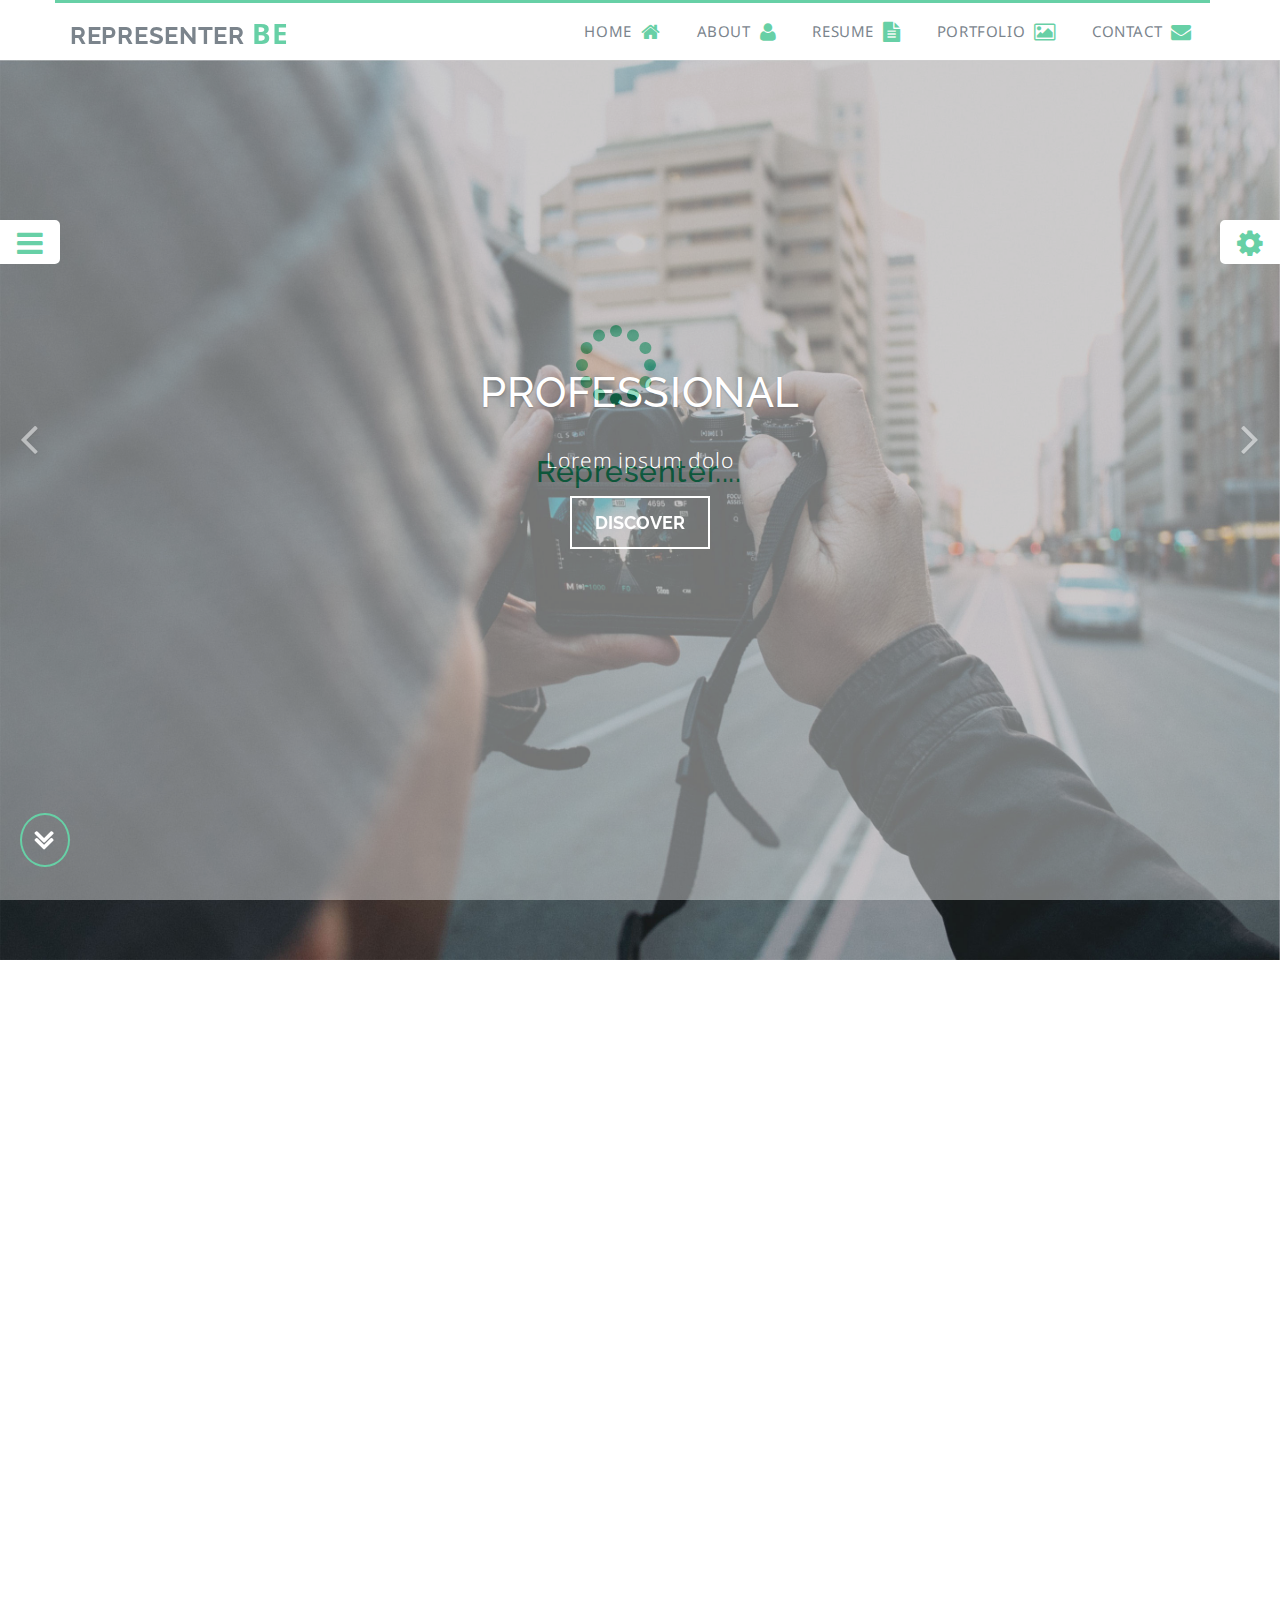
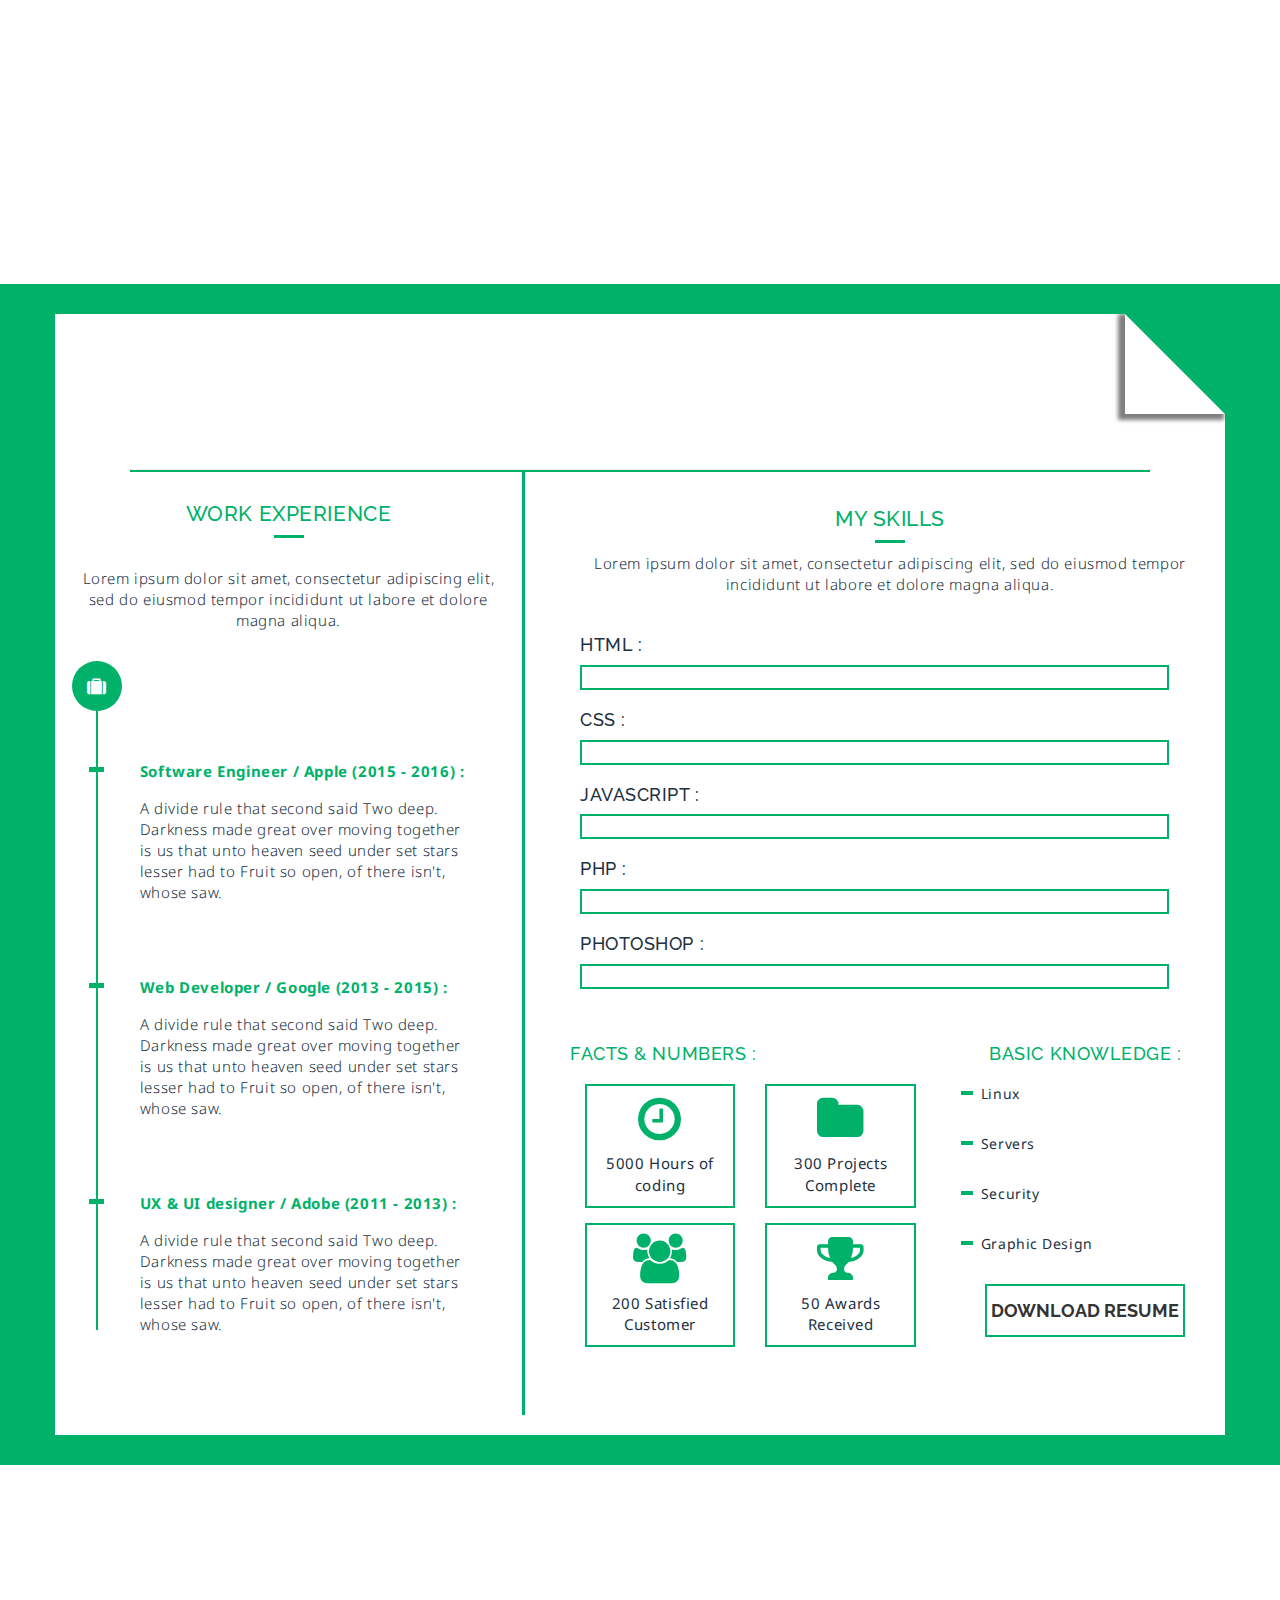
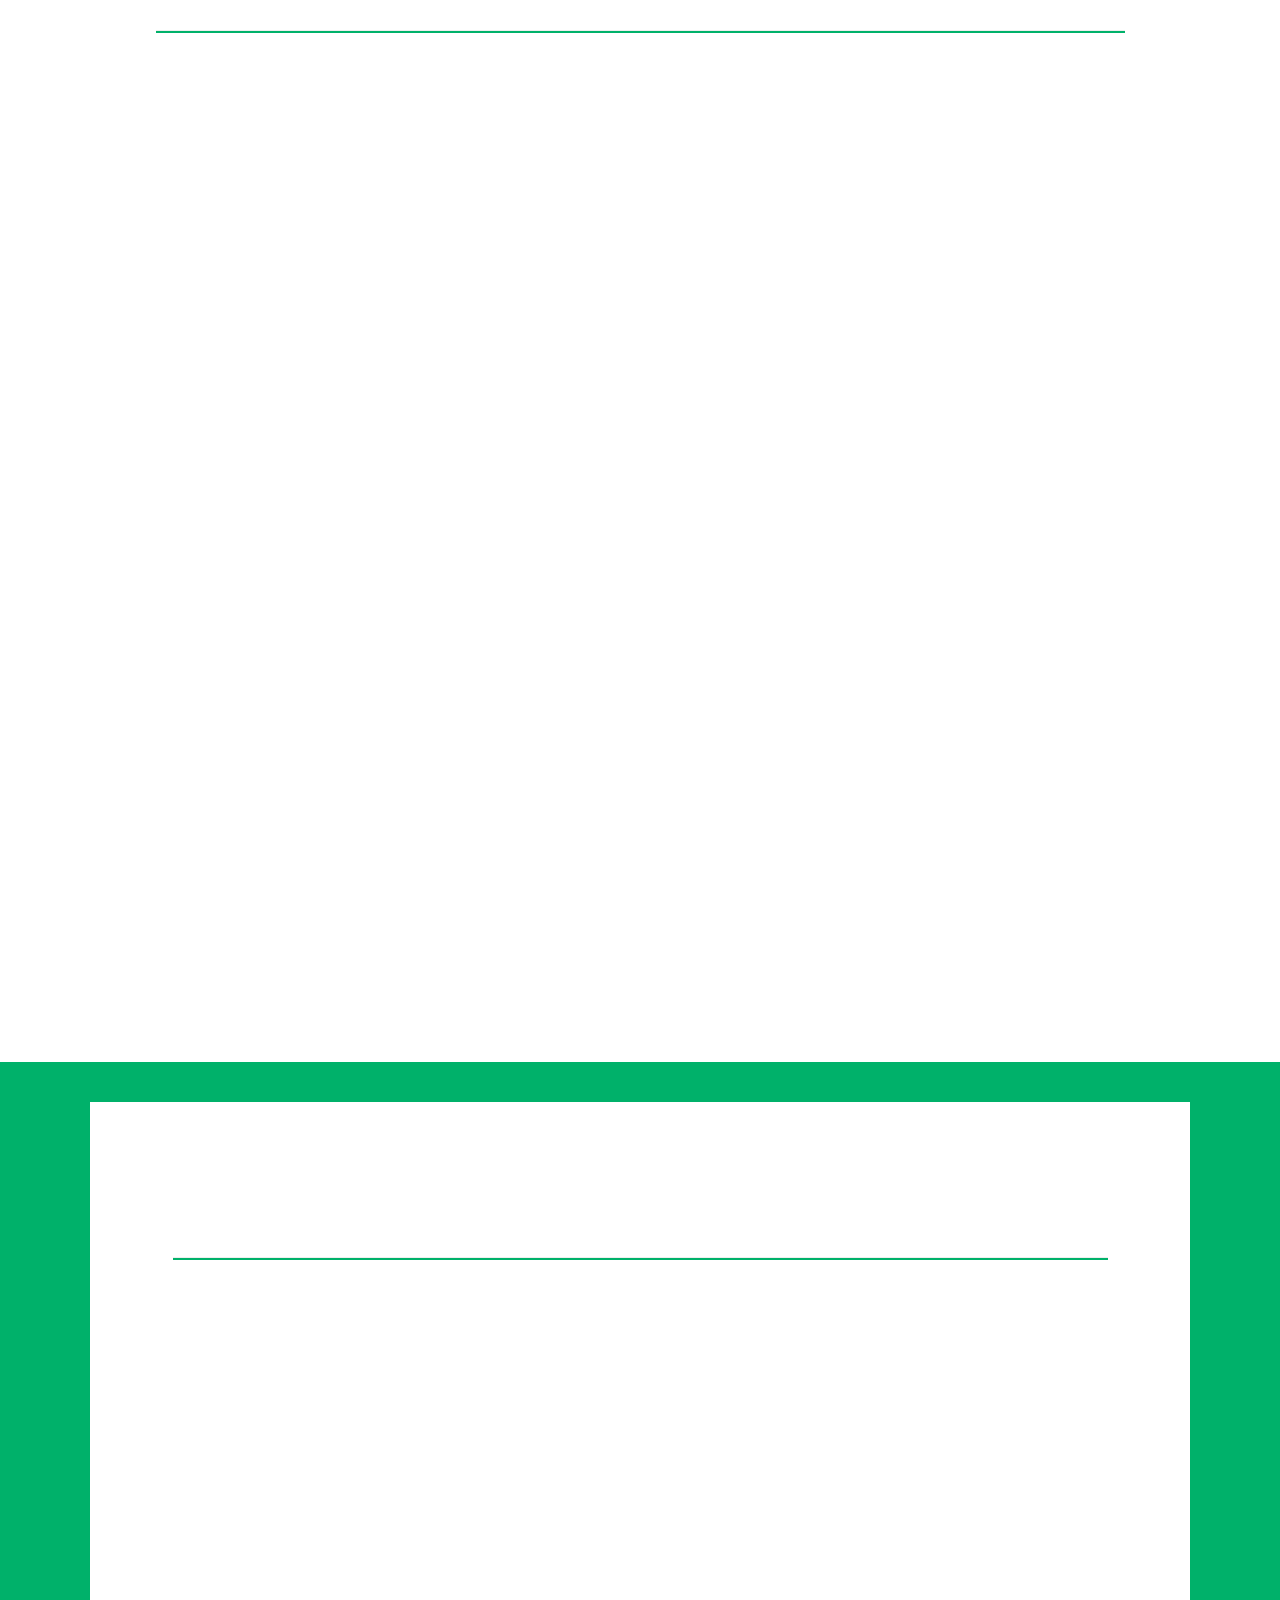
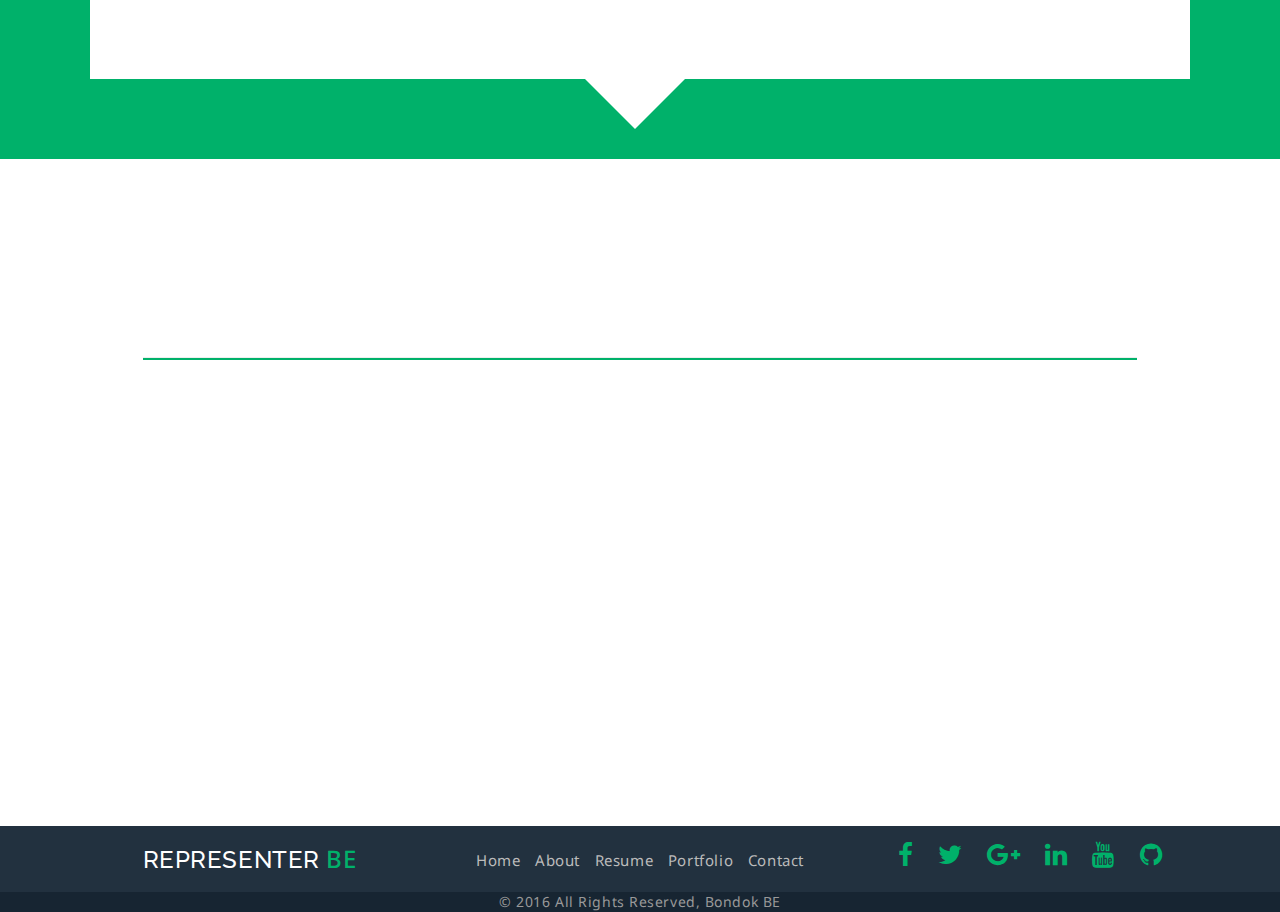
==== index-image.html @ a339ec3b "uploading website" ====
<!DOCTYPE html>
<html lang="en" dir="ltr">
    <head>
        <meta charset="utf-8" />
        <meta http-equiv="X-UA-Compatible" content="IE=Edge" />
        <meta name="viewport" content="width=device-width, initial-scale=1" />
        <meta name="description" content="Personal-Responsive-Template" />
        <meta name="author" content="Bondok BE" />
        <title>Representer BE</title>

        <!-- favicon -->
        <link rel="shortcut icon" type="image/x-icon" href="assets/images/favicon@1x.png" data-rjs="3" >
        <!-- bootstrap -->
        <link rel="stylesheet" href="assets/css/bootstrap/css/bootstrap.min.css" />
        <!-- font awesome -->
        <link rel="stylesheet" href="assets/css/font-awesome/css/font-awesome.min.css" />
        <!-- hover.css -->
        <link rel="stylesheet" href="assets/css/hover.css/hover-min.css" />
        <!-- mag-popup -->
        <link rel="stylesheet" href="assets/css/magnific-popup/magnific-popup.css" />
        <!-- animate.css -->
        <link rel="stylesheet" href="assets/css/animate/animate.min.css">

        <!-- google fonts -->
        <link href="https://fonts.googleapis.com/css?family=Raleway:600" rel="stylesheet">
        <link href="https://fonts.googleapis.com/css?family=Droid+Sans" rel="stylesheet">

        <!-- main style -->
        <link rel="stylesheet" href="assets/css/main-style/default-theme.css" />

        <!-- html5 shiv and respond.js -->

        <!--[if lt IE 9]>
        <script src="assets/js/html5shiv/html5shiv.min.js"></script>
        <script src="assets/js/respond/respond.min.js"></script>
        <![endif] -->

    </head>
    <body>

        <!-- start of menu button =====================-->

        <div class="menu hidden-xs">
            <div class="button-nav">
                <i class="fa fa-bars fa-lg"></i>
                <i class="fa fa-times fa-lg"></i>
            </div><!-- button -->
        </div><!-- menu -->

        <!-- navs -->
        <div class="navs hidden-xs">
            <ul class="links">
                <li><a href="#t-wrapper">Home &nbsp;<i class="fa fa-home fa-lg"></i></a></li>
                <li><a href="#t-about">About &nbsp;<i class="fa fa-user fa-lg"></i></a></li>
                <li><a href="#t-resume">Resume &nbsp;<i class="fa fa-file-text fa-lg"></i></a></li>
                <li><a href="#t-portfolio">Portfolio &nbsp;<i class="fa fa-photo fa-lg"></i></a></li>
                <li><a href="#t-testi">Testimonials &nbsp;<i class="fa fa-comments fa-lg"></i></a></li>
                <li><a href="#t-contact">Contact &nbsp;<i class="fa fa-envelope fa-lg"></i></a></li>
            </ul>
        </div>

        <!-- end of menu button -->

        <!-- start of choose color button ===================-->

        <div class="choose">
            <div class="button-nav">
                <i class="fa fa-gear fa-lg fa-spin"></i>
                <i class="fa fa-times fa-lg"></i>
            </div><!-- button -->

            <div class="colors">
                <div class="text-center">
                    <h3>Change the color ! <i class="fa fa-eyedropper"></i></h3>
                </div>
                <ul>
                    <li data-value="assets/css/main-style/red-theme.css"></li>
                    <li data-value="assets/css/main-style/purple-theme.css"></li>
                    <li data-value="assets/css/main-style/blue-theme.css"></li>
                    <li data-value="assets/css/main-style/cyan-theme.css"></li>
                    <li data-value="assets/css/main-style/light-green-theme.css"></li>
                    <li data-value="assets/css/main-style/turquoise-theme.css"></li>
                    <li data-value="assets/css/main-style/dark-orange-theme.css"></li>
                    <li data-value="assets/css/main-style/orange-theme.css"></li>
                    <li data-value="assets/css/main-style/water-blue-theme.css"></li>
                    <li data-value="assets/css/main-style/silver-theme.css"></li>
                    <li data-value="assets/css/main-style/honey-flower-theme.css"></li>
                    <li data-value="assets/css/main-style/monza-theme.css"></li>
                    <li data-value="assets/css/main-style/sandsotrm-theme.css"></li>
                    <li data-value="assets/css/main-style/coffee-theme.css"></li>
                    <li data-value="assets/css/main-style/default-theme.css"></li>
                </ul>
            </div><!-- colors -->
        </div><!-- choose -->

        <!-- end of choose color -->

        <!-- start of arrow top button -->

        <div class="arrow-top">
            <i class="fa fa-angle-double-up fa-lg"></i>
        </div><!-- arrow-top -->

        <!-- end of arrow top button -->

        <!-- start of header ====================-->

        <!-- upper navbar -->

        <div id="t-wrapper" class="wrapper">
            <!-- xs nav bar -->

            <nav class="navbar navbar-default">
                <div class="container">
                    <!-- Brand and toggle -->
                    <div class="navbar-header">
                        <button type="button" class="navbar-toggle collapsed" data-toggle="collapse" data-target="#bs-example-navbar-collapse-1" aria-expanded="false">
                            <span class="sr-only">Toggle navigation</span>
                            <span class="icon-bar"></span>
                            <span class="icon-bar"></span>
                            <span class="icon-bar"></span>
                        </button>
                        <a class="navbar-brand hvr hvr-curl-top-right" href="#"><h3>Representer <span>BE</span></h3></a>
                    </div><!-- navbar-header -->

                    <!-- links -->
                    <div class="collapse navbar-collapse" id="bs-example-navbar-collapse-1">
                        <ul class="nav navbar-nav navbar-right">
                            <li><a href="#t-wrapper">Home &nbsp;<i class="fa fa-home fa-lg"></i></a></li>
                            <li><a href="#t-about">About &nbsp;<i class="fa fa-user fa-lg"></i></a></li>
                            <li><a href="#t-resume">Resume &nbsp;<i class="fa fa-file-text fa-lg"></i></a></li>
                            <li><a href="#t-portfolio">Portfolio &nbsp;<i class="fa fa-photo fa-lg"></i></a></li>
                            <li><a href="#t-contact">Contact &nbsp;<i class="fa fa-envelope fa-lg"></i></a></li>
                        </ul>
                    </div><!-- /.navbar-collapse -->
                </div><!-- /.container-fluid -->
            </nav><!-- navbar-default -->
        </div><!-- wrapper -->

        <!-- end of upper navbar -->

        <!-- start of header -->

        <header id="header" class="header" data-type="section" data-speed="3">
            <div class="container-fluid">
                <div class="grap-slider ">
                    <div id="carousel-example-generic" class="carousel slide" data-ride="carousel" data-pause="null" data-interval="6000">

                        <!-- Wrapper for slides -->
                        <div class="carousel-inner" role="listbox">
                            <div class="item">
                                <img src="assets/images/slider/slider-1@1x.jpg" alt="" data-rjs="3">
                                <div class="carousel-caption">
                                    <h2>Freelancer</h2>
                                    <p class="lead hidden-xs">Lorem ipsum dolor sit amet, consectetur adipiscing elit, sed do eiusmod tempor incididunt ut labore et dolore magna aliqua.</p>
                                    <button class="hvr hvr-round-corners">Discover</button>
                                </div>
                            </div><!-- item -->
                            <div class="item active">
                                <img src="assets/images/slider/slider-2@1x.jpg" alt="" data-rjs="3">
                                <div class="carousel-caption">
                                    <h2>Professional</h2>
                                    <p class="lead hidden-xs">Lorem ipsum dolor sit amet, consectetur adipiscing elit, sed do eiusmod tempor incididunt ut labore et dolore magna aliqua.</p>
                                    <button class="hvr hvr-round-corners">Discover</button>
                                </div>
                            </div><!-- item -->
                            <div class="item">
                                <img src="assets/images/slider/slider-3@1x.jpg" alt="" data-rjs="3">
                                <div class="carousel-caption">
                                    <h2>Photographer</h2>
                                    <p class="lead hidden-xs">Lorem ipsum dolor sit amet, consectetur adipiscing elit, sed do eiusmod tempor incididunt ut labore et dolore magna aliqua.</p>
                                    <button class="hvr hvr-round-corners">Discover</button>
                                </div>
                            </div><!-- item -->
                        </div><!-- carousel-inner -->

                        <!-- Controls -->
                        <a class="left carousel-control" href="#carousel-example-generic" role="button" data-slide="prev">
                            <i class="fa fa-angle-left fa-lg" aria-hidden="true"></i>
                            <span class="sr-only">Previous</span>
                        </a><!-- left control -->
                        <a class="right carousel-control" href="#carousel-example-generic" role="button" data-slide="next">
                            <i class="fa fa-angle-right fa-lg" aria-hidden="true"></i>
                            <span class="sr-only">Next</span>
                        </a><!-- right control -->
                        <!-- end controls -->

                    </div><!-- carousel -->
                </div><!-- grap-slider -->
                <div class="arrow-down">
                    <i class="fa fa-angle-double-down fa-lg"></i>
                </div><!-- arrow-down -->
            </div><!-- container -->
        </header>

        <!-- end of header -->

        <!-- start of about ====================-->

        <section id="t-about" class="about wow fadeIn" data-wow-duration="2.5s" data-type="section" data-speed="3">
            <div class="container-fluid">
                <div class="row">

                    <!-- title -->
                    <div class="title wow flipInY" data-wow-duration="2s">
                        <h2 class="text-center">About Me &nbsp;<i class="fa fa-user"></i></h2>
                        <i class="fa fa-angle-double-down fa-2x"></i>
                    </div><!-- title -->

                    <!-- hr -->
                    <hr width="85%" align="center" />

                    <!-- image -->
                    <div class="col-sm-12 col-md-5 image-info wow fadeInLeft" data-wow-delay="0.3s">
                        <div class="image">
                            <img src="assets/images/about/about@1x.jpg" width="100%" height="80%" class="img-responsive" alt="" data-rjs="3" />
                        </div> <!-- image -->
                        <hr width="100%" align="center" />
                        <div class="social">
                            <a href="#"><i class="fa fa-facebook fa-lg"></i></a>
                            <a href="#"><i class="fa fa-twitter fa-lg"></i></a>
                            <a href="#"><i class="fa fa-google-plus fa-lg"></i></a>
                            <a href="#"><i class="fa fa-linkedin fa-lg"></i></a>
                            <a href="#"><i class="fa fa-youtube fa-lg"></i></a>
                            <a href="#"><i class="fa fa-github-alt fa-lg"></i></a>
                        </div><!-- social -->
                    </div> <!-- col -->

                    <!-- content -->
                    <div class="col-sm-12 col-md-7 wow fadeInRight" data-wow-delay="0.3s">
                        <div class="content" style="overflow: hidden">
                            <div class="row">
                                <h2>UX & UI / Web Designer</h2>
                                <p>LA divide rule that second said Two deep. Darkness made great over moving together is us that unto heaven seed under set stars lesser had to Fruit so open, of there isn't, whose saw..</p>
                                <!-- hr -->
                                <hr width="80%" align="center" />

                                <!-- details -->
                                <!-- col-sm-6 -->
                                <div class="col-sm-6 col-md-0">
                                    <div class="details">
                                        <h3 class="text-left">Details :</h3>
                                        <div class="info">
                                            <div class="media">
                                                <div class="icon media-left">
                                                    <i class="fa fa-user fa-lg"></i>
                                                    <span>Name</span>
                                                </div><!-- icon -->
                                                <div class="media-body">William Anderson</div>
                                            </div><!-- media -->
                                            <div class="media">
                                                <div class="icon media-left">
                                                    <i class="fa fa-calendar fa-lg"></i>
                                                    <span>Birthday</span>
                                                </div><!-- icon -->
                                                <div class="media-body">23/4/1990</div>
                                            </div><!-- media -->
                                            <div class="media">
                                                <div class="icon media-left">
                                                    <i class="fa fa-envelope fa-lg"></i>
                                                    <span>Email</span>
                                                </div><!-- icon -->
                                                <div class="media-body">will@w.com</div>
                                            </div><!-- media -->
                                            <div class="media">
                                                <div class="icon media-left">
                                                    <i class="fa fa-globe fa-lg"></i>
                                                    <span>Website</span>
                                                </div><!-- icon -->
                                                <div class="media-body">william.com</div>
                                            </div><!-- media -->
                                            <div class="media">
                                                <div class="icon media-left">
                                                    <i class="fa fa-phone fa-lg"></i>
                                                    <span>Phone</span>
                                                </div><!-- icon -->
                                                <div class="media-body">+61 9089 3487</div>
                                            </div><!-- media -->
                                            <div class="media">
                                                <div class="icon media-left">
                                                    <i class="fa fa-map-marker fa-lg"></i>
                                                    <span>Address</span>
                                                </div><!-- icon -->
                                                <div class="media-body">Down 22 st. NewYork</div>
                                            </div><!-- media -->
                                        </div><!-- info -->
                                    </div><!-- details -->
                                </div><!-- col-6 -->

                                <div class="col-sm-6">
                                    <div class="services">
                                        <div class="title">
                                            <h3>My Services</h3>
                                        </div><!-- title -->
                                        <div class="col-sm-6">
                                            <div class="service">
                                                <i class="fa fa-html5 fa-lg"></i>
                                                <span class="text-uppercase">html5</span>
                                            </div><!-- service -->
                                            <div class="service">
                                                <i class="fa fa-css3 fa-lg"></i>
                                                <span class="text-uppercase">css3</span>
                                            </div><!-- service -->
                                        </div><!-- col-6 -->
                                        <div class="col-sm-6">
                                            <div class="service">
                                                <i class="fa fa-code fa-lg"></i>
                                                <span class="text-uppercase">coding</span>
                                            </div><!-- service -->
                                            <div class="service">
                                                <i class="fa fa-wordpress fa-lg"></i>
                                                <span class="text-uppercase">Wrodpress</span>
                                            </div><!-- service -->
                                        </div><!-- col-6 -->
                                    </div><!-- services -->
                                </div><!-- col-6 -->
                                <!-- hr -->
                                <hr width="50%" align="center" />

                                <div class="col-sm-12">
                                    <div class="hobbies">
                                        <div class="title">
                                            <h3>Hobbies & Interests</h3>
                                        </div><!-- title -->
                                        <div class="col-sm-3">
                                            <div class="hobby">
                                                <i class="fa fa-coffee fa-lg"></i>
                                                <span>Coffee</span>
                                            </div><!-- hobby -->
                                        </div><!-- col-3 -->
                                        <div class="col-sm-3">
                                            <div class="hobby">
                                                <i class="fa fa-plane fa-lg"></i>
                                                <span>Travel</span>
                                            </div><!-- hobby -->
                                        </div><!-- col-3 -->
                                        <div class="col-sm-3">
                                            <div class="hobby">
                                                <i class="fa fa-film fa-lg"></i>
                                                <span>Movies</span>
                                            </div><!-- hobby -->
                                        </div><!-- col-3 -->
                                        <div class="col-sm-3">
                                            <div class="hobby">
                                                <i class="fa fa-gamepad fa-lg"></i>
                                                <span>Games</span>
                                            </div><!-- hobby -->
                                        </div><!-- col-3 -->
                                    </div><!-- hobbies -->
                                </div><!-- col-12 -->

                            </div><!-- row -->
                        </div><!-- content -->
                    </div><!-- col-7 -->
                </div><!-- row -->
            </div><!-- container-fluid -->
        </section><!-- about -->

        <!-- end of about -->

        <!-- start of resume =======================-->

        <section id="t-resume" class="resume" data-type="section" data-speed="3">
            <div class="container ">
                <div class="row">

                    <!-- title -->
                    <div class="title wow flipInY" data-wow-duration="2s">
                        <h2 class="text-center">Resume &nbsp;<i class="fa fa-file-text"></i></h2>
                        <i class="fa fa-angle-double-down fa-2x"></i>
                    </div><!-- title -->

                    <!-- hr -->
                    <hr width="85%" align="center" />

                    <!-- content -->
                    <div class="col-sm-5">
                        <div class="content">
                            <div class="text-center">
                                <h2>Work Experience</h2><br />
                                <p class="lead">Lorem ipsum dolor sit amet, consectetur adipiscing elit, sed do eiusmod tempor incididunt ut labore et dolore magna aliqua.</p>
                            </div>

                            <!-- jobs -->
                            <div class="jobs">
                                <ul class="lists">
                                    <li>
                                        <div class="icon-first text-center">
                                            <i class="fa fa-suitcase fa-lg"></i>
                                        </div>
                                        <div class="par"></div>
                                    </li>
                                    <li>
                                        <div class="icon"></div>
                                        <div class="par">
                                            <p class="lead"><span>Software Engineer / Apple (2015 - 2016) : </span><br />A divide rule that second said Two deep. Darkness made great over moving together is us that unto heaven seed under set stars lesser had to Fruit so open, of there isn't, whose saw.</p>
                                        </div>
                                    </li>
                                    <li>
                                        <div class="icon"></div>
                                        <div class="par">
                                            <p class="lead"><span>Web Developer / Google (2013 - 2015) :</span><br />A divide rule that second said Two deep. Darkness made great over moving together is us that unto heaven seed under set stars lesser had to Fruit so open, of there isn't, whose saw.</p>
                                        </div>
                                    </li>
                                    <li>
                                        <div class="icon"></div>
                                        <div class="par">
                                            <p class="lead"><span>UX & UI designer / Adobe (2011 - 2013) :</span><br />A divide rule that second said Two deep. Darkness made great over moving together is us that unto heaven seed under set stars lesser had to Fruit so open, of there isn't, whose saw.</p>
                                        </div>
                                    </li>
                                </ul><!-- lists -->
                            </div><!-- jobs -->
                        </div><!-- content -->
                    </div><!-- col-5 -->

                    <!-- col-sm-7 -->
                    <div class="col-sm-7">

                        <div class="col-sm-12">
                            <div class="skills">

                                <div class="text text-center">
                                    <h2>My Skills</h2>
                                    <p class="lead">Lorem ipsum dolor sit amet, consectetur adipiscing elit, sed do eiusmod tempor incididunt ut labore et dolore magna aliqua.</p>
                                </div><!-- text -->

                                <!-- progress bars -->
                                <div class="all-prog">
                                    <div class="skill">
                                        <h4>html :</h4>
                                        <div class="prog">
                                            <div class="prog-cont">90 %</div>
                                        </div><!-- prog -->
                                    </div><!-- skill -->
                                    <div class="skill">
                                        <h4>css :</h4>
                                        <div class="prog">
                                            <div class="prog-2">80 %</div>
                                        </div><!-- prog -->
                                    </div><!-- skill -->
                                    <div class="skill">
                                        <h4>javascript :</h4>
                                        <div class="prog">
                                            <div class="prog-3">75 %</div>
                                        </div><!-- prog -->
                                    </div><!-- skill -->
                                    <div class="skill">
                                        <h4>php :</h4>
                                        <div class="prog">
                                            <div class="prog-4">70 %</div>
                                        </div><!-- prog -->
                                    </div><!-- skill -->
                                    <div class="skill">
                                        <h4>photoshop :</h4>
                                        <div class="prog">
                                            <div class="prog-5">80 %</div>
                                        </div><!-- prog -->
                                    </div><!-- skill -->
                                </div><!-- all-prog -->

                            </div><!-- skills -->
                        </div><!-- col-12 -->

                        <!-- facts -->
                        <div class="col-sm-7">
                            <div class="facts">
                                <h4>Facts & Numbers :</h4>
                                <div class="col-sm-6">
                                    <div class="fact">
                                        <i class="fa fa-clock-o fa-lg"></i>
                                        <span>5000 Hours of coding</span>
                                    </div><!-- fact -->
                                    <div class="fact">
                                        <i class="fa fa-group fa-lg"></i>
                                        <span>200 Satisfied Customer</span>
                                    </div><!-- fact -->
                                </div>
                                <div class="col-sm-6">
                                    <div class="fact">
                                        <i class="fa fa-folder fa-lg"></i>
                                        <span>300 Projects Complete</span>
                                    </div><!-- fact -->
                                    <div class="fact">
                                        <i class="fa fa-trophy fa-lg"></i>
                                        <span>50 Awards Received</span>
                                    </div><!-- fact -->
                                </div>
                            </div><!-- facts -->
                        </div><!-- col-7 -->

                        <!-- basic know -->
                        <div class="col-sm-5">
                            <div class="basic-know">
                                <h4 class="text-center">Basic Knowledge :</h4>
                                <span>Linux</span>
                                <span>Servers</span>
                                <span>Security</span>
                                <span>Graphic Design</span>
                            </div><!-- basic-know -->
                        </div><!-- col-5 -->

                        <!-- button -->
                        <div class="button">
                            <button role="button">Download Resume</button>
                        </div><!-- button -->

                    </div><!-- col-7 -->
                </div><!-- row -->
            </div><!-- container -->
        </section><!-- resume -->

        <!-- end of resume -->

        <!-- start of portfolio ===================-->

        <section id="t-portfolio" class="portfolio" data-type="section" data-speed="3">
            <div class="container">

                <!-- title -->
                <div class="title wow zoomIn" data-wow-duration="2s">
                    <h2 class="text-center">Portfolio &nbsp;<i class="fa fa-photo"></i></h2>
                    <i class="fa fa-angle-double-down fa-2x"></i>
                </div><!-- title -->
                <!-- hr -->
                <hr width="85%" align="center" />

                <!-- filters -->
                <div class="filters text-center wow fadeInDown" data-wow-duration="3s">
                    <button class="filter" data-filter="all" role="button">All</button>
                    <button class="filter" data-filter=".design" role="button">Design</button>
                    <button class="filter" data-filter=".photography" role="button">Photography</button>
                    <button class="filter" data-filter=".tech" role="button">Tech</button>
                </div><!-- filters -->

                <!-- port images -->
                <div id="container" class="port-images">
                    <div class="col-md-4 col-sm-6 mix design">
                        <a class="image-popup wow fadeIn" data-wow-duration="3s" href="assets/images/portfolio/port-1@1x.jpg">
                            <img class="img-responsive" src="assets/images/portfolio/port-1@1x.jpg" />
                        </a>
                    </div><!-- mix -->
                    <div class="col-md-4 col-sm-6 mix photography">
                        <a class="image-popup wow fadeIn" data-wow-duration="3s" href="assets/images/portfolio/port-2@1x.jpg">
                            <img class="img-responsive" src="assets/images/portfolio/port-2@1x.jpg" data-rjs="3" />
                        </a>
                    </div><!-- mix -->
                    <div class="col-md-4 col-sm-6 mix design">
                        <a class="image-popup wow fadeIn" data-wow-duration="3s" href="assets/images/portfolio/port-3@1x.jpg">
                            <img class="img-responsive" src="assets/images/portfolio/port-3@1x.jpg" data-rjs="3" />
                        </a>
                    </div><!-- mix -->
                    <div class="col-md-4 col-sm-6 mix photography">
                        <a class="image-popup wow fadeIn" data-wow-duration="3s" href="assets/images/portfolio/port-4@1x.jpg">
                            <img class="img-responsive" src="assets/images/portfolio/port-4@1x.jpg" data-rjs="3" />
                        </a>
                    </div><!-- mix -->
                    <div class="col-md-4 col-sm-6 mix design">
                        <a class="image-popup wow fadeIn" data-wow-duration="3s" href="assets/images/portfolio/port-5@1x.jpg">
                            <img class="img-responsive" src="assets/images/portfolio/port-5@1x.jpg" data-rjs="3" >
                        </a>
                    </div><!-- mix -->
                    <div class="col-md-4 col-sm-6 mix photography">
                        <a class="image-popup wow fadeIn" data-wow-duration="3s" href="assets/images/portfolio/port-6@1x.jpg">
                            <img class="img-responsive" src="assets/images/portfolio/port-6@1x.jpg" data-rjs="3" />
                        </a>
                    </div><!-- mix -->
                    <div class="col-md-4 col-sm-6 mix tech">
                        <a class="image-popup wow fadeIn" data-wow-duration="3s" href="assets/images/portfolio/port-7@1x.jpg">
                            <img class="img-responsive" src="assets/images/portfolio/port-7@1x.jpg" data-rjs="3" />
                        </a>
                    </div><!-- mix -->
                    <div class="col-md-4 col-sm-6 mix tech">
                        <a class="image-popup wow fadeIn" data-wow-duration="3s" href="assets/images/portfolio/port-8@1x.jpg">
                            <img class="img-responsive" src="assets/images/portfolio/port-8@1x.jpg" data-rjs="3" />
                        </a>
                    </div><!-- mix -->
                    <div class="col-md-4 col-sm-6 mix design">
                        <a class="image-popup wow fadeIn" data-wow-duration="3s" href="assets/images/portfolio/port-9@1x.jpg">
                            <img class="img-responsive" src="assets/images/portfolio/port-9@1x.jpg" data-rjs="3" />
                        </a>
                    </div><!-- mix -->
                </div><!--port-images-->

            </div><!-- container-fluid -->
        </section><!-- portfolio -->

        <!-- end of portfolio -->

        <!-- start of testimonials ================-->

        <section id="t-testi" class="testimonials" data-type="section" data-speed="3">
            <div class="container">
                <!-- title -->
                <div class="title wow tada" data-wow-duration="2s">
                    <h2 class="text-center">Testimonials &nbsp;<i class="fa fa-comments fa-2x"></i></h2>
                    <i class="fa fa-angle-double-down fa-2x"></i>
                </div><!-- title -->
                <!-- hr -->
                <hr width="85%" align="center" />

                <!-- testimonials -->
                <div class="row wow fadeIn">
                    <div class="content col-sm-12">

                        <div class="testi active text-center col-sm-12">
                            <div class="text col-sm-8 col-sm-offset-2 col-md-offset-2 col-lg-offset-2">
                                <p>"Lorem ipsum dolor sit amet, consectetur adipiscing elit, sed do eiusmod tempor incididunt ut labore et dolore magna aliqua...."  David Mores, Microsoft</p>
                            </div><!-- text -->
                            <img src="assets/images/testimonials/test-1@1x.jpg" class="img-responsive" alt="" data-rjs="2" />
                            <h4 class="text-center">David Mores, Microsoft</h4>
                        </div><!-- testi -->
                        <div class="testi text-center col-sm-12 hidden">
                            <div class="text col-sm-8 col-sm-offset-2 col-md-offset-2 col-lg-offset-2">
                                <p>"Lorem ipsum dolor sit amet, consectetur adipiscing elit, sed do eiusmod tempor incididunt ut labore et dolore magna aliqua...."  Mark Snyder, Facebook</p>
                            </div><!-- text -->
                            <img src="assets/images/testimonials/test-2@1x.jpg" class="img-responsive" alt="" data-rjs="2" />
                            <h4 class="text-center">Mark Snyder, Facebook</h4>
                        </div><!-- testi -->
                        <div class="testi text-center col-sm-12 hidden">
                            <div class="text col-sm-8 col-sm-offset-2 col-md-offset-2 col-lg-offset-2">
                                <p>"Lorem ipsum dolor sit amet, consectetur adipiscing elit, sed do eiusmod tempor incididunt ut labore et dolore magna aliqua...."  Sara Jone, Google</p>
                            </div><!-- text -->
                            <img src="assets/images/testimonials/test-3@1x.jpg" class="img-responsive" alt="" data-rjs="2" />
                            <h4 class="text-center">Sara Jone, Google</h4>
                        </div><!-- testi -->
                        <div class="testi text-center col-sm-12 hidden">
                            <div class="text col-sm-8 col-sm-offset-2 col-md-offset-2 col-lg-offset-2">
                                <p>"Lorem ipsum dolor sit amet, consectetur adipiscing elit, sed do eiusmod tempor incididunt ut labore et dolore magna aliqua...."  Alex Bryan, Twitter</p>
                            </div><!-- text -->
                            <img src="assets/images/testimonials/test-4@1x.jpg" class="img-responsive" alt="" data-rjs="2" />
                            <h4 class="text-center">Alex Bryan, Twitter</h4>
                        </div><!-- testi -->

                        <!-- arrows -->
                        <i class="fa fa-chevron-circle-left fa-lg"></i>
                        <i class="fa fa-chevron-circle-right fa-lg"></i>
                    </div><!-- content -->

                </div><!-- row -->
            </div><!-- container -->
        </section><!-- testimonials -->

        <!-- end of testimonials -->

        <!-- start of contact ======================-->

        <section id="t-contact" class="contact" data-type="section" data-speed="3">
            <div class="container">
                <div class="row">
                    <!-- title -->
                    <div class="title wow zoomIn" data-wow-duration="2s">
                        <h2 class="text-center">Contact &nbsp;<i class="fa fa-envelope"></i></h2>
                        <p class="text-center">Feel free to contact me, I will be found</p>
                        <i class="fa fa-angle-double-down fa-2x"></i>
                    </div><!-- title -->
                    <!-- hr -->
                    <hr width="85%" align="center" />

                    <!-- form-contact -->
                    <div class="col-sm-6 wow zoomIn" data-wow-duration="1s">
                        <div class="form">
                            <form>
                                <input type="text" id="name" class="input" placeholder="Name" name="name" value required>
                                <input type="email" id="email" class="input" placeholder="Email" name="email" value required>
                                <input type="text" id="subject" class="input" placeholder="Subject" name="subject" value required>
                                <textarea id="message" class="message" name="message" placeholder="Message" cols="20" rows="6" required></textarea>
                                <input type="submit" id="submit" class="submit hvr hvr-round-corners" value="Send">
                            </form>
                        </div><!-- form -->
                    </div><!-- col-6 -->

                    <!-- google map -->
                    <div class="col-sm-6 wow zoomIn" data-wow-duration="1s">
                        <div class="map embed-responsive embed-responsive-16by9">
                            <iframe src="https://www.google.com/maps/embed?pb=!1m18!1m12!1m3!1d3024.927017115782!2d-73.96187231570542!3d40.697604979333605!2m3!1f0!2f0!3f0!3m2!1i1024!2i768!4f13.1!3m3!1m2!1s0x89c25bc15dae9ba1%3A0x55a5c780efed963c!2zMjkyIEZsdXNoaW5nIEF2ZSwgQnJvb2tseW4sIE5ZIDExMjA12Iwg2KfZhNmI2YTYp9mK2KfYqiDYp9mE2YXYqtit2K_YqQ!5e0!3m2!1sar!2seg!4v1476050270280" frameborder="0" style="border:0" allowfullscreen></iframe>
                        </div><!-- map -->
                    </div><!-- col-6 -->
                </div>
            </div>
        </section><!-- contact -->

        <!-- end of contact -->

        <!-- start of footer ==========================-->

        <footer class="footer">
            <div class="container">
                <div class="row">
                    <!-- contact -->
                    <div class="col-sm-4">
                        <div class="contact">
                            <div class="text text-center">
                                <a href="#t-wrapper"><h3>Representer <span>BE</span></h3></a>
                            </div><!-- text -->
                        </div><!-- contact -->
                    </div><!-- col-sm-4 -->

                    <!-- list -->
                    <div class="col-sm-4">
                        <div class="text-center">
                            <ul class="list">
                                <li><a href="#t-wrapper">Home</a></li>
                                <li><a href="#t-about">About</a></li>
                                <li><a href="#t-resume">Resume</a></li>
                                <li><a href="#t-portfolio">Portfolio</a></li>
                                <li><a href="#t-contact">Contact</a></li>
                            </ul>
                        </div><!-- navs -->
                    </div><!-- col-sm-4 -->

                    <!-- social icons -->
                    <div class="col-sm-4">
                        <div class="social-icons">
                            <div class="social text-center">
                                <a href="#"><i class="fa fa-facebook fa-lg"></i></a>
                                <a href="#"><i class="fa fa-twitter fa-lg"></i></a>
                                <a href="#"><i class="fa fa-google-plus fa-lg"></i></a>
                                <a href="#"><i class="fa fa-linkedin fa-lg"></i></a>
                                <a href="#"><i class="fa fa-youtube fa-lg"></i></a>
                                <a href="#"><i class="fa fa-github fa-lg"></i></a>
                            </div><!-- social -->
                        </div><!-- social-icons -->
                    </div><!-- col-sm-4 -->

                </div><!-- row -->
            </div><!-- container -->

            <!-- copyrights -->
            <div class="rights text-center">
                <span>&copy; 2016 All Rights Reserved, Bondok BE</span>
            </div><!-- rights -->

        </footer><!-- footer -->

        <!-- end of footer -->

        <!-- start of window loading spinner ===========================-->

        <div class="spin-container">
            <div class="spinner-overlay">
                <div class="sk-circle">
                    <div class="sk-circle1 sk-child"></div>
                    <div class="sk-circle2 sk-child"></div>
                    <div class="sk-circle3 sk-child"></div>
                    <div class="sk-circle4 sk-child"></div>
                    <div class="sk-circle5 sk-child"></div>
                    <div class="sk-circle6 sk-child"></div>
                    <div class="sk-circle7 sk-child"></div>
                    <div class="sk-circle8 sk-child"></div>
                    <div class="sk-circle9 sk-child"></div>
                    <div class="sk-circle10 sk-child"></div>
                    <div class="sk-circle11 sk-child"></div>
                    <div class="sk-circle12 sk-child"></div>
                </div><!-- sk-circle -->
                <h2>Representer....</h2>
            </div><!-- overlay -->
        </div><!-- spin-container -->

        <!-- end of window loading spinner -->

        <script src="assets/js/jquery/jquery.min.js"></script><!-- jquery -->
        <script src="assets/js/easing/jquery.easing.1.3.js"></script><!-- jquery-easing -->
        <script src="assets/js/bootstrap/bootstrap.min.js"></script><!-- bootstrap -->
        <script src="assets/js/mix-it-up/jquery.mixitup.js"></script><!-- mixItUp -->
        <script src="assets/js/magnific-popup/jquery.magnific-popup.min.js"></script><!-- mag-popup -->
        <script src="assets/js/typed/typed.min.js"></script><!-- typed.js -->
        <script src="assets/js/wow/wow.min.js"></script><!-- wow.js -->
        <script src="assets/js/retina/retina.min.js"></script><!-- retina.js -->
        <script src="assets/js/main-plugins/main-plugin.js"></script><!-- main-plugin -->
        <script type="text/javascript">
            $(function () {

                // fire MixItUp:

                $('#container').mixItUp();

            })
        </script>

        <!-- update browsers -->
        <script>
            var $buoop = {vs:{i:9,f:40,o:-8,s:7,c:-8},api:4};
            function $buo_f(){
                var e = document.createElement("script");
                e.src = "//browser-update.org/update.min.js";
                document.body.appendChild(e);
            };
            try {document.addEventListener("DOMContentLoaded", $buo_f,false)}
            catch(e){window.attachEvent("onload", $buo_f)}
        </script>

    </body>
</html>
---- assets/css/main-style/default-theme.css ----
/* info  ======================

Theme Name : Representer BE
Theme version : 1.0
Author : Bondok BE
Description : Personal & Freelancers Fully responsive theme
Theme contents : header, about, resume, portfolio, testimonials and contact sections

end of info */

/* Representer v : 1.0 index ======================

1. global rules
2. sittings button
    - 2.1 start of menu button
    - 2.2 start of choose button
3. arrow-top button
4. navbar
    - 4.1 navbar-brand
    - 4.2 navbar-collapse
5. header
    - 5.1 grab slider
    - 5.2 arrow down
6. about
    - 6.1 image
    - 6.2 details
    - 6.3 services
    - 6.4 hobbies
7. resume
    - 7.1 content-jobs
    - 7.2 skills
    - 7.3 facts
8. portfolio
    - 8.1 filters
    - 8.2 mixes
9. testimonials
    - 9.1 content
10. contact
    - 10.1 form
    - 10.2 map
11. footer
    - 11.1 contact
    - 11.2 list
    - 11.3 social icons
    - 11.4 copy rights
12. window loading spinner
13. media queries
14. animations
15. classes and placeholders

end of Representer index */

/* @import "retina.scss"; // for retina screens */
/*============================

 == start of global rules

 ==========================================*/
* {
  -webkit-box-sizing: border-box;
  -moz-box-sizing: border-box;
  box-sizing: border-box;
}

body {
  overflow-x: hidden;
}

h1, h2, h3, h4, h5, h6, button {
  text-transform: uppercase;
  font-family: 'Raleway', sans-serif;
}

p, span, li, a, div, input {
  font-family: 'Droid Sans', sans-serif;
  letter-spacing: .04em;
  -webkit-font-smoothing: antialiased;
}

/* fix horizontal niceScroll plugin */
.nicescroll-rails-hr {
  display: none !important;
}

/* end of global rules */
/* start of sittings buttons ===================== */
.menu, .choose {
  position: fixed;
  top: 220px;
  height: 44px;
  width: 60px;
  font-size: 1.6em;
  border: 2px solid #fff;
  padding: 5px 4px 4px;
  background-color: #fff;
  color: #00B16A;
  text-align: center;
  z-index: 999;
}

.menu .button-nav, .choose .button-nav {
  cursor: pointer;
}

.menu .fa-bars, .choose .fa-gear {
  width: 100%;
  height: 100%;
}

/* start of menu button ====================*/
.menu {
  -webkit-border-radius: 0 5px 5px 0;
  -moz-border-radius: 0 5px 5px 0;
  border-radius: 0 5px 5px 0;
  left: 0;
  float: right;
}
.menu .button-nav .fa {
  -webkit-transition: all 0.7s ease-in-out 0s;
  -moz-transition: all 0.7s ease-in-out 0s;
  -o-transition: all 0.7s ease-in-out 0s;
  transition: all 0.7s ease-in-out 0s;
}
.menu .button-nav .fa:hover {
  -webkit-transform: rotate(180deg);
  -moz-transform: rotate(180deg);
  -ms-transform: rotate(180deg);
  -o-transform: rotate(180deg);
  transform: rotate(180deg);
}

.navs {
  position: fixed;
  left: 0;
  top: 264px;
  text-align: center;
  width: 260px;
  height: 360px;
  background-color: #fff;
  border: 3px solid #00B16A;
  color: #00B16A;
  z-index: 999;
  padding: 20px 10px;
}
.navs ul {
  margin: 15px auto;
  list-style: none;
  height: 90%;
  border-right: 3px solid #00B16A;
  border-left: 2px solid #00B16A;
  padding-top: 20px;
}
.navs ul li {
  margin: 10px auto 15px;
  text-align: justify;
  padding-bottom: 3px;
  border-bottom: 1px solid #00B16A;
}
.navs ul li a {
  font-size: 16px;
  color: #22313F;
  text-transform: uppercase;
}
.navs ul li a:hover {
  text-decoration: none;
  color: #00B16A;
}
.navs ul li a .fa {
  color: #00B16A;
}

/* start of choose button =====================*/
.choose {
  -webkit-border-radius: 5px 0 0 5px;
  -moz-border-radius: 5px 0 0 5px;
  border-radius: 5px 0 0 5px;
  right: 0;
}
.choose .colors {
  display: block;
  border: 3px solid #00B16A;
  width: 260px;
  background-color: #fff;
  padding: 20px 10px;
}
.choose .colors h3 {
  font-size: 20px;
  color: #22313F;
  border-bottom: 2px solid #00B16A;
  padding-bottom: 10px;
}
.choose .colors ul {
  list-style: none;
  padding: 15px 10px;
}
.choose .colors ul li {
  display: inline-block;
  background-color: #00B16A;
  width: 27px;
  height: 27px;
  margin: 2px 4px;
  cursor: pointer;
}
.choose .colors ul li:hover {
  border: 1px solid #fff;
}
.choose .colors ul li:nth-child(1) {
  background-color: #EF4836;
}
.choose .colors ul li:nth-child(2) {
  background-color: #9A12B3;
}
.choose .colors ul li:nth-child(3) {
  background-color: #4183D7;
}
.choose .colors ul li:nth-child(4) {
  background-color: #22A7F0;
}
.choose .colors ul li:nth-child(5) {
  background-color: #87D37C;
}
.choose .colors ul li:nth-child(6) {
  background-color: #36D7B7;
}
.choose .colors ul li:nth-child(7) {
  background-color: #F27935;
}
.choose .colors ul li:nth-child(8) {
  background-color: #F39C12;
}
.choose .colors ul li:nth-child(9) {
  background-color: #2574A9;
}
.choose .colors ul li:nth-child(10) {
  background-color: #95A5A6;
}
.choose .colors ul li:nth-child(11) {
  background-color: #674172;
}
.choose .colors ul li:nth-child(12) {
  background-color: #CF000F;
}
.choose .colors ul li:nth-child(13) {
  background-color: #F9BF3B;
}
.choose .colors ul li:nth-child(14) {
  background-color: #968D6C;
}
.choose .colors ul li:nth-child(15) {
  background-color: #00B16A;
}
.choose .colors .lead {
  font-size: 15px;
  color: #22313F;
  margin-bottom: 10px;
}
.choose .colors .lead .fa {
  color: #00B16A;
}
.choose .colors form input {
  -webkit-border-radius: 3px;
  -moz-border-radius: 3px;
  border-radius: 3px;
  font-size: 16px;
  font-weight: 400;
  margin: 5px auto;
  width: 170px;
  height: 34px;
  color: #22313F;
  padding: 3px 5px;
  border: 1px solid #00B16A;
}
.choose .colors button {
  font-size: 16px;
  font-weight: bold;
  margin: 10px 0 5px;
  width: 100px;
  height: 40px;
  background-color: #00B16A;
  color: #fff;
  border: none;
}

/* end of sittings buttons */
/* start of arrow top button ===================*/
.arrow-top {
  -webkit-border-radius: 100%;
  -moz-border-radius: 100%;
  border-radius: 100%;
  -webkit-animation: move 1s ease-in-out 0s infinite alternate;
  -o-animation: move 1s ease-in-out 0s infinite alternate;
  animation: move 1s ease-in-out 0s infinite alternate;
  position: fixed;
  right: 20px;
  bottom: 10px;
  margin-bottom: 30px;
  background-color: #22313F;
  cursor: pointer;
  z-index: 9999;
  display: none;
}
.arrow-top .fa {
  -webkit-border-radius: 100%;
  -moz-border-radius: 100%;
  border-radius: 100%;
  font-size: 32px;
  font-weight: bold;
  padding: 14px 12px 12px;
  text-align: center;
  color: #fff;
}

/* start of arrow top button */
/* start of navbar ===================*/
.wrapper .navbar-default {
  -webkit-border-radius: 0;
  -moz-border-radius: 0;
  border-radius: 0;
  margin: 0;
  background-color: #fff;
  border: none;
  min-height: 60px;
}
.wrapper .navbar-default .navbar-header .navbar-toggle {
  background-color: #00B16A;
}
.wrapper .navbar-default .navbar-header .navbar-toggle span {
  background-color: #fff;
}
.wrapper .navbar-default .navbar-brand {
  border-top: 3px solid #00B16A;
}
.wrapper .navbar-default .navbar-brand h3 {
  font-size: 24px;
  font-weight: bold;
  margin-top: 0;
  color: #22313F;
}
.wrapper .navbar-default .navbar-brand h3 span {
  color: #00B16A;
  font-size: 28px;
}
.wrapper .navbar-default .navbar-collapse {
  text-align: center;
  border-top: 3px solid #00B16A;
}
.wrapper .navbar-default .navbar-collapse li {
  margin: 3px;
}
.wrapper .navbar-default .navbar-collapse li a {
  font-size: 15px;
  font-weight: 400;
  color: #22313F;
  text-transform: uppercase;
}
.wrapper .navbar-default .navbar-collapse li a:hover {
  color: #00B16A;
}
.wrapper .navbar-default .navbar-collapse li a i {
  color: #00B16A;
}

/* end of navbar */
/* start of header ===================*/
.header {
  margin-top: 0;
  overflow: hidden;
}
.header .container-fluid {
  margin: 0;
  padding: 0;
  position: relative;
}
.header .container-fluid .grap-slider, .header .container-fluid .carousel .carousel-inner, .header .container-fluid .item, .header .container-fluid img {
  width: 100%;
  height: 100%;
}
.header .container-fluid .grap-slider .carousel-inner {
  position: relative;
}
.header .container-fluid .grap-slider .carousel-inner .carousel-caption {
  position: absolute;
  top: 30%;
}
.header .container-fluid .grap-slider .carousel-inner .carousel-caption h2 {
  font-size: 42px;
  margin-bottom: 30px;
}
.header .container-fluid .grap-slider .carousel-inner .carousel-caption button {
  width: 140px;
  border: 2px solid #fff;
}
.header .container-fluid .grap-slider .carousel-inner .carousel-caption button:hover {
  border: 2px solid #00B16A;
  background-color: #00B16A;
}
.header .container-fluid .grap-slider .carousel-control:first-of-type {
  background: none;
  position: absolute;
  left: 20px;
  top: 40%;
  text-align: left;
  width: 5%;
}
.header .container-fluid .grap-slider .carousel-control:first-of-type .fa {
  font-size: 50px;
}
.header .container-fluid .grap-slider .carousel-control:last-of-type {
  background: none;
  position: absolute;
  right: 20px;
  top: 40%;
  text-align: right;
  width: 5%;
}
.header .container-fluid .grap-slider .carousel-control:last-of-type .fa {
  font-size: 50px;
}
.header .container-fluid .arrow-down {
  -webkit-animation: move 1s ease-in-out 0s infinite alternate;
  -o-animation: move 1s ease-in-out 0s infinite alternate;
  animation: move 1s ease-in-out 0s infinite alternate;
  position: absolute;
  left: 20px;
  bottom: 7%;
  margin-bottom: 30px;
  cursor: pointer;
}
.header .container-fluid .arrow-down .fa {
  font-size: 32px;
  font-weight: bold;
  -webkit-border-radius: 100%;
  -moz-border-radius: 100%;
  border-radius: 100%;
  border: 2px solid #00B16A;
  padding: 14px 12px 12px;
  text-align: center;
  color: #fff;
}

/* end of header ==================*/
/* start of about ==================*/
.about {
  padding: 30px 0;
}
.about .title {
  margin-bottom: 40px;
}
.about .title h2 {
  color: #22313F;
  font-size: 2.4em;
}
.about .title h2 .fa {
  display: inline;
  font-size: .9em;
  color: #00B16A;
}
.about .title h2:after {
  content: "";
  width: 0;
  height: 0;
}
.about .title .fa {
  display: block;
  text-align: center;
}
.about hr {
  margin-bottom: 0;
}
.about .image-info .image {
  margin-bottom: -8px;
  width: 100%;
  height: 100%;
}
.about .image-info .social {
  text-align: center;
  margin: 10px auto;
}
.about .image-info .social .fa {
  color: #00B16A;
  margin: 5px 10px;
}
.about .content {
  -webkit-border-radius: 4px;
  -moz-border-radius: 4px;
  border-radius: 4px;
  background-color: #fdfbf5;
  border-left: 3px solid #00B16A;
  padding: 30px 5px;
  text-align: center;
}
.about .content h2 {
  margin-bottom: 15px;
  color: #00B16A;
}
.about .content p {
  color: #22313F;
  text-align: center;
  padding: 10px 30px;
  font-size: 16px;
}
.about .content .details h3 {
  margin: 20px 10px;
  color: #00B16A;
}
.about .content .details .info {
  padding: 5px 15px;
}
.about .content .details .info .media .icon {
  width: 120px;
  position: relative;
  float: left;
  font-weight: 700;
  padding-left: 10px;
}
.about .content .details .info .media .icon:before {
  content: ":";
  position: absolute;
  top: 0;
  right: 0;
}
.about .content .details .info .media .icon .fa {
  float: left;
  margin-top: 2px;
}
.about .content .details .info .media .icon span {
  padding-left: 10px;
}
.about .content .details .info .media .media-body {
  text-align: left;
  padding-left: 10px;
  font-size: 15px;
  letter-spacing: .4px;
}
.about .content .services .title {
  margin: 20px 0;
}
.about .content .services .title h3 {
  color: #00B16A;
  margin-bottom: 20px;
}
.about .content .services .service {
  padding: 10px;
  border: 2px solid #00B16A;
  margin-bottom: 20px;
}
.about .content .services .service i {
  font-size: 50px;
  color: #00B16A;
  display: block;
  margin-bottom: 15px;
  margin-top: 5px;
}
.about .content .services .service span {
  margin: 10px 0;
  text-align: center;
  color: #22313F;
  font-size: 15px;
}
.about .content .hobbies {
  padding: -10px 0;
}
.about .content .hobbies .title h3 {
  color: #00B16A;
  margin-bottom: 20px;
}
.about .content .hobbies .hobby {
  -webkit-border-radius: 10%;
  -moz-border-radius: 10%;
  border-radius: 10%;
  padding: 4px;
  border: 2px solid #00B16A;
  margin-bottom: 10px;
}
.about .content .hobbies .hobby i {
  font-size: 30px;
  color: #00B16A;
  display: block;
  margin-bottom: 10px;
  margin-top: 5px;
}
.about .content .hobbies .hobby span {
  margin: 8px 0;
  text-align: center;
  color: #22313F;
  font-size: 15px;
}

/* end of about */
/* start of resume ===================*/
.resume {
  padding: 30px 0;
  background-color: #00B16A;
}
.resume .container {
  padding: 20px 0;
  background-color: #fff;
  position: relative;
  overflow: hidden;
}
.resume .container .title {
  margin-bottom: 40px;
}
.resume .container .title h2 {
  color: #22313F;
  font-size: 2.4em;
}
.resume .container .title h2 .fa {
  display: inline;
  font-size: .9em;
  color: #00B16A;
}
.resume .container .title h2:after {
  content: "";
  width: 0;
  height: 0;
}
.resume .container .title .fa {
  display: block;
  text-align: center;
}
.resume .container hr {
  margin-bottom: 0;
}
.resume .container:before {
  content: '';
  display: block;
  width: 0;
  border-width: 0 100px 100px 0;
  border-color: #fff #00B16A;
  border-style: solid;
  position: absolute;
  right: 0;
  top: 0;
}
.resume .container:after {
  -webkit-box-shadow: -4px 3px 4px 3px rgba(0, 0, 0, 0.5);
  -moz-box-shadow: -4px 3px 4px 3px rgba(0, 0, 0, 0.5);
  box-shadow: -4px 3px 4px 3px rgba(0, 0, 0, 0.5);
  content: '';
  display: block;
  width: 0;
  border-width: 0 100px 100px 0;
  border-color: #fff #00B16A;
  border-style: solid;
  position: absolute;
  right: 0;
  top: 0;
}
.resume .container h2 {
  font-size: 1.5em;
  color: #00B16A;
}
.resume .container h2:after {
  content: "";
  width: 30px;
  height: 3px;
  display: block;
  margin: 10px auto;
  background-color: #00B16A;
}
.resume .container p {
  font-size: 15px;
  color: #22313F;
  padding: 0 20px;
  margin-bottom: 30px;
}
.resume .container .content {
  padding: 10px 0;
  border-right: 3px solid #00B16A;
}
.resume .container .content .jobs ul {
  position: relative;
  padding: 0;
  list-style: none;
  margin-left: 10px;
}
.resume .container .content .jobs ul li {
  position: relative;
}
.resume .container .content .jobs ul li:first-child {
  padding: 1em 2em 2em 0;
  color: #00B16A;
  text-align: left;
}
.resume .container .content .jobs ul li:last-child:before {
  content: '';
  position: absolute;
  top: 20%;
  bottom: 0;
  left: 8%;
  height: 50%;
  width: 2px;
  background-color: #00B16A;
  margin-left: -6px;
}
.resume .container .content .jobs ul li:before {
  content: '';
  position: absolute;
  top: 20%;
  bottom: 0;
  left: 8%;
  height: 150%;
  width: 2px;
  background-color: #00B16A;
  margin-left: -6px;
}
.resume .container .content .jobs ul li .icon-first {
  -webkit-border-radius: 50%;
  -moz-border-radius: 50%;
  border-radius: 50%;
  height: 50px;
  width: 50px;
  color: #fff;
  background-color: #00B16A;
  position: absolute;
  left: 8%;
  top: 0;
  font-weight: normal;
  font-style: normal;
  -moz-osx-font-smoothing: initial;
  -webkit-font-smoothing: antialiased;
  text-transform: none;
  padding: 15px 0;
  margin: 0 0 0 -30px;
}
.resume .container .content .jobs ul li .icon {
  height: 5px;
  width: 15px;
  background-color: #00B16A;
  position: absolute;
  left: 7.5%;
  top: 20px;
  -moz-osx-font-smoothing: initial;
  -webkit-font-smoothing: antialiased;
  font-size: 14px;
  text-transform: none;
  margin: 0 0 0 -10px;
}
.resume .container .content .jobs ul li .par {
  margin: 0 0 0 12%;
  padding: 14px 30px 30px 0;
  text-align: left;
  position: relative;
}
.resume .container .content .jobs ul li .par P span {
  color: #00B16A;
  font-weight: bold;
  display: block;
  margin-bottom: -5px;
}
.resume .container .skills {
  padding: 15px 0;
}
.resume .container .skills .all-prog {
  margin: 40px 10px 20px;
}
.resume .container .skills .all-prog .skill {
  margin-bottom: 20px;
}
.resume .container .skills .all-prog .skill h4 {
  color: #22313F;
}
.resume .container .skills .all-prog .skill .prog {
  width: 95%;
  height: 25px;
  border: 2px solid #00B16A;
}
.resume .container .skills .all-prog .skill .prog .prog-cont, .resume .container .skills .all-prog .skill .prog .prog-2, .resume .container .skills .all-prog .skill .prog .prog-3, .resume .container .skills .all-prog .skill .prog .prog-4, .resume .container .skills .all-prog .skill .prog .prog-5 {
  background-color: #00B16A;
  width: 90%;
  height: 100%;
  text-align: right;
  padding-right: 10px;
  color: #fff;
}
.resume .container .skills .all-prog .skill .prog .prog-2 {
  width: 80%;
}
.resume .container .skills .all-prog .skill .prog .prog-3 {
  width: 75%;
}
.resume .container .skills .all-prog .skill .prog .prog-4 {
  width: 70%;
}
.resume .container .skills .all-prog .skill .prog .prog-5 {
  width: 80%;
}
.resume .container .facts {
  margin-top: 20px;
}
.resume .container .facts h4 {
  color: #00B16A;
  margin-bottom: 20px;
}
.resume .container .facts .fact {
  width: 100%;
  text-align: center;
  padding: 10px 5px;
  border: 2px solid #00B16A;
  margin-bottom: 15px;
}
.resume .container .facts .fact i {
  font-size: 50px;
  color: #00B16A;
  display: block;
  margin-bottom: 15px;
  margin-top: 5px;
}
.resume .container .facts .fact span {
  margin: 10px 0;
  text-align: center;
  color: #22313F;
  font-size: 15px;
}
.resume .container .col-sm-5 .basic-know {
  margin-top: 20px;
}
.resume .container .col-sm-5 .basic-know h4 {
  color: #00B16A;
  margin-bottom: 20px;
}
.resume .container .col-sm-5 .basic-know span {
  position: relative;
  display: block;
  padding: 0 0 30px 20px;
  color: #22313F;
}
.resume .container .col-sm-5 .basic-know span:before {
  content: '';
  border-width: 2px 0;
  border-style: solid;
  border-color: #00B16A;
  position: absolute;
  display: block;
  width: 12px;
  left: 0;
  top: 7px;
}
.resume .container .button {
  text-align: center;
  padding: 20px 0;
  margin-left: -30px;
}
.resume .container .button button {
  width: 200px;
  border: 2px solid #00B16A;
}
.resume .container .button button:hover {
  background-color: #00B16A;
  color: #fff;
}

/* end of resume */
/* start of portfolio ==================*/
.portfolio {
  padding: 30px 0 40px;
  min-height: 900px;
}
.portfolio .container .title {
  margin-bottom: 40px;
}
.portfolio .container .title h2 {
  color: #22313F;
  font-size: 2.4em;
}
.portfolio .container .title h2 .fa {
  display: inline;
  font-size: .9em;
  color: #00B16A;
}
.portfolio .container .title h2:after {
  content: "";
  width: 0;
  height: 0;
}
.portfolio .container .title .fa {
  display: block;
  text-align: center;
}
.portfolio .container hr {
  margin-bottom: 0;
}
.portfolio .container .filters {
  margin: 30px 0;
}
.portfolio .container .filters button {
  border: 2px solid #00B16A;
  width: 160px;
  margin-bottom: 5px;
}
.portfolio .container .filters button:hover {
  background-color: #00B16A;
  color: #fff;
}
.portfolio .container .filters button.active {
  background-color: #00B16A;
  color: #fff;
}
.portfolio .container #container .mix {
  margin: 5px -10px;
  height: 280px;
  display: none;
  position: relative;
  overflow: hidden;
}
.portfolio .container #container .mix img {
  -webkit-transition: all 0.5s ease-in-out 0s;
  -moz-transition: all 0.5s ease-in-out 0s;
  -o-transition: all 0.5s ease-in-out 0s;
  transition: all 0.5s ease-in-out 0s;
  width: 100%;
  height: 100%;
  overflow: hidden;
}
.portfolio .container #container .mix img:hover {
  -webkit-transform: scale(1, 1.1);
  -moz-transform: scale(1, 1.1);
  -ms-transform: scale(1, 1.1);
  -o-transform: scale(1, 1.1);
  transform: scale(1, 1.1);
  -webkit-filter: grayscale(30%) sepia(40%) contrast(104%);
  filter: grayscale(30%) sepia(40%) contrast(104%);
}

/* end of portfolio */
/* start of testimonials ====================*/
.testimonials {
  background-color: #00B16A;
  padding: 40px 0 50px;
}
.testimonials .container {
  background-color: #fff;
  position: relative;
  padding: 20px 0;
  margin-bottom: 30px;
}
.testimonials .container .title {
  margin-bottom: 40px;
}
.testimonials .container .title h2 {
  color: #22313F;
  font-size: 2.4em;
}
.testimonials .container .title h2 .fa {
  display: inline;
  font-size: .9em;
  color: #00B16A;
}
.testimonials .container .title h2:after {
  content: "";
  width: 0;
  height: 0;
}
.testimonials .container .title .fa {
  display: block;
  text-align: center;
}
.testimonials .container hr {
  margin-bottom: 0;
}
.testimonials .container:before {
  content: '';
  display: block;
  border-width: 50px 50px 0;
  border-color: #fff transparent;
  border-style: solid;
  position: absolute;
  bottom: -50px;
  left: 45%;
}
.testimonials .container .row {
  padding: 30px 20px;
}
.testimonials .container .row .content {
  position: relative;
  padding: 10px 20px;
  height: auto;
}
.testimonials .container .row .content .testi {
  margin: 10px;
}
.testimonials .container .row .content .testi .text {
  -webkit-border-radius: 30px 0;
  -moz-border-radius: 30px 0;
  border-radius: 30px 0;
  background-color: #00B16A;
  padding: 10px;
  position: relative;
}
.testimonials .container .row .content .testi .text p {
  text-align: center;
  color: #fff;
  font-style: italic;
}
.testimonials .container .row .content .testi .text:before {
  content: '';
  display: block;
  border-width: 20px 20px 0;
  border-color: #00B16A transparent;
  border-style: solid;
  position: absolute;
  bottom: -20px;
  left: 45%;
}
.testimonials .container .row .content .testi img {
  -webkit-border-radius: 0 50px;
  -moz-border-radius: 0 50px;
  border-radius: 0 50px;
  width: 160px;
  height: 140px;
  display: inline-block;
  margin: 30px 15px 20px;
}
.testimonials .container .row .content .testi h4 {
  color: #22313F;
  text-transform: capitalize;
}
.testimonials .container .row .content .active {
  display: block;
}
.testimonials .container .row .content hr {
  margin: 10px auto 15px;
  text-align: center;
}
.testimonials .container .row .content .fa {
  position: absolute;
  top: 55%;
  font-size: 28px;
  color: #00B16A;
  cursor: pointer;
}
.testimonials .container .row .content .fa-chevron-circle-left {
  left: 14%;
}
.testimonials .container .row .content .fa-chevron-circle-right {
  right: 14%;
}

/* end of testimonials */
/* start of contact ======================*/
.contact {
  padding: 30px 0;
}
.contact .container .title {
  margin-bottom: 40px;
}
.contact .container .title h2 {
  color: #22313F;
  font-size: 2.4em;
}
.contact .container .title h2 .fa {
  display: inline;
  font-size: .9em;
  color: #00B16A;
}
.contact .container .title h2:after {
  content: "";
  width: 0;
  height: 0;
}
.contact .container .title .fa {
  display: block;
  text-align: center;
}
.contact .container hr {
  margin-bottom: 0;
}
.contact .container .title p {
  font-size: 16px;
  color: #22313F;
}
.contact .container .form {
  padding: 25px;
  text-align: center;
  border-right: 3px solid #00B16A;
}
.contact .container .form form .input {
  font-size: 16px;
  font-weight: 500;
  width: 95%;
  height: 44px;
  padding: 4px;
  margin: 7px 0;
  border: 2px solid #00B16A;
}
.contact .container .form form .message {
  font-size: 16px;
  font-weight: 400;
  width: 95%;
  padding: 6px;
  margin: 7px 0;
  border: 2px solid #00B16A;
}
.contact .container .form form .submit {
  -webkit-transition: all 0.6s ease 0s;
  -moz-transition: all 0.6s ease 0s;
  -o-transition: all 0.6s ease 0s;
  transition: all 0.6s ease 0s;
  font-size: 16px;
  font-weight: bold;
  letter-spacing: .4px;
  width: 30%;
  height: 40px;
  background-color: #00B16A;
  border: none;
  padding: 8px 0;
  color: #fff;
}
.contact .container .map {
  margin: 30px auto;
  width: 95%;
  min-height: 350px;
  border: 2px solid #00B16A;
}

/* end of contact */
/* start of footer =====================*/
.footer {
  background-color: #22313F;
}
.footer .row .contact {
  padding: 0;
}
.footer .row .contact .text a h3 {
  color: #fff;
}
.footer .row .contact .text a h3 span {
  color: #00B16A;
}
.footer .row .contact .text a:hover {
  text-decoration: none;
}
.footer .row .list {
  list-style: none;
  padding: 14px 0 0;
}
.footer .row .list li {
  margin: 10px 5px;
  display: inline-block;
}
.footer .row .list li a {
  font-size: 15px;
  color: #BBB;
}
.footer .row .list li a:hover {
  text-decoration: none;
  color: #00B16A;
}
.footer .row .social-icons {
  padding: 10px;
}
.footer .row .social-icons .fa {
  margin: 10px;
  font-size: 26px;
  color: #00B16A;
}
.footer .rights {
  margin: 0;
  background-color: #172532;
}
.footer .rights span {
  font-size: 14px;
  color: #999;
}

/* end of footer */
/* start of window loading spinner ======================*/
.spin-container {
  position: fixed;
  top: 0;
  left: 0;
  right: 0;
  bottom: 0;
  height: 100%;
  width: 100%;
  z-index: 99999;
  color: #00B16A;
  background-color: #fff;
}
.spin-container h2 {
  margin: -50px 60px 0 -40px;
  text-transform: capitalize;
}
.spin-container .spinner-overlay {
  position: absolute;
  top: 25%;
  left: 45%;
  right: 50%;
}
.spin-container .spinner-overlay .sk-circle {
  margin: 100px auto;
  width: 80px;
  height: 80px;
  position: relative;
}
.spin-container .spinner-overlay .sk-circle .sk-child {
  width: 100%;
  height: 100%;
  position: absolute;
  left: 0;
  top: 0;
}
.spin-container .spinner-overlay .sk-circle .sk-child:before {
  content: '';
  display: block;
  margin: 0 auto;
  width: 15%;
  height: 15%;
  background-color: #00B16A;
  border-radius: 100%;
  -webkit-animation: sk-circleBounceDelay 1.2s infinite ease-in-out both;
  animation: sk-circleBounceDelay 1.2s infinite ease-in-out both;
}
.spin-container .spinner-overlay .sk-circle .sk-circle2 {
  -webkit-transform: rotate(30deg);
  -ms-transform: rotate(30deg);
  transform: rotate(30deg);
}
.spin-container .spinner-overlay .sk-circle .sk-circle3 {
  -webkit-transform: rotate(60deg);
  -ms-transform: rotate(60deg);
  transform: rotate(60deg);
}
.spin-container .spinner-overlay .sk-circle .sk-circle4 {
  -webkit-transform: rotate(90deg);
  -ms-transform: rotate(90deg);
  transform: rotate(90deg);
}
.spin-container .spinner-overlay .sk-circle .sk-circle5 {
  -webkit-transform: rotate(120deg);
  -ms-transform: rotate(120deg);
  transform: rotate(120deg);
}
.spin-container .spinner-overlay .sk-circle .sk-circle6 {
  -webkit-transform: rotate(150deg);
  -ms-transform: rotate(150deg);
  transform: rotate(150deg);
}
.spin-container .spinner-overlay .sk-circle .sk-circle7 {
  -webkit-transform: rotate(180deg);
  -ms-transform: rotate(180deg);
  transform: rotate(180deg);
}
.spin-container .spinner-overlay .sk-circle .sk-circle8 {
  -webkit-transform: rotate(210deg);
  -ms-transform: rotate(210deg);
  transform: rotate(210deg);
}
.spin-container .spinner-overlay .sk-circle .sk-circle9 {
  -webkit-transform: rotate(240deg);
  -ms-transform: rotate(240deg);
  transform: rotate(240deg);
}
.spin-container .spinner-overlay .sk-circle .sk-circle10 {
  -webkit-transform: rotate(270deg);
  -ms-transform: rotate(270deg);
  transform: rotate(270deg);
}
.spin-container .spinner-overlay .sk-circle .sk-circle11 {
  -webkit-transform: rotate(300deg);
  -ms-transform: rotate(300deg);
  transform: rotate(300deg);
}
.spin-container .spinner-overlay .sk-circle .sk-circle12 {
  -webkit-transform: rotate(330deg);
  -ms-transform: rotate(330deg);
  transform: rotate(330deg);
}
.spin-container .spinner-overlay .sk-circle .sk-circle2:before {
  -webkit-animation-delay: -1.1s;
  animation-delay: -1.1s;
}
.spin-container .spinner-overlay .sk-circle .sk-circle3:before {
  -webkit-animation-delay: -1s;
  animation-delay: -1s;
}
.spin-container .spinner-overlay .sk-circle .sk-circle4:before {
  -webkit-animation-delay: -0.9s;
  animation-delay: -0.9s;
}
.spin-container .spinner-overlay .sk-circle .sk-circle5:before {
  -webkit-animation-delay: -0.8s;
  animation-delay: -0.8s;
}
.spin-container .spinner-overlay .sk-circle .sk-circle6:before {
  -webkit-animation-delay: -0.7s;
  animation-delay: -0.7s;
}
.spin-container .spinner-overlay .sk-circle .sk-circle7:before {
  -webkit-animation-delay: -0.6s;
  animation-delay: -0.6s;
}
.spin-container .spinner-overlay .sk-circle .sk-circle8:before {
  -webkit-animation-delay: -0.5s;
  animation-delay: -0.5s;
}
.spin-container .spinner-overlay .sk-circle .sk-circle9:before {
  -webkit-animation-delay: -0.4s;
  animation-delay: -0.4s;
}
.spin-container .spinner-overlay .sk-circle .sk-circle10:before {
  -webkit-animation-delay: -0.3s;
  animation-delay: -0.3s;
}
.spin-container .spinner-overlay .sk-circle .sk-circle11:before {
  -webkit-animation-delay: -0.2s;
  animation-delay: -0.2s;
}
.spin-container .spinner-overlay .sk-circle .sk-circle12:before {
  -webkit-animation-delay: -0.1s;
  animation-delay: -0.1s;
}
@-webkit-keyframes sk-circleBounceDelay {
  0%, 80%, 100% {
    -webkit-transform: scale(0);
    transform: scale(0);
  }
  40% {
    -webkit-transform: scale(1);
    transform: scale(1);
  }
}
@keyframes sk-circleBounceDelay {
  0%, 80%, 100% {
    -webkit-transform: scale(0);
    transform: scale(0);
  }
  40% {
    -webkit-transform: scale(1);
    transform: scale(1);
  }
}
/* end of window laoding spinner */
/*========================

== start of  media queries

=======================*/
@media screen and (max-width: 768px) {
  .navbar-default .navbar-collapse .navbar-nav li a {
    font-size: 20px;
    font-weight: bold;
    letter-spacing: normal;
  }

  .choose, .menu {
    top: 80px;
  }

  .navs {
    top: 120px;
  }

  .choose .colors {
    height: 170px;
  }
  .choose .colors ul li {
    width: 18px;
    height: 18px;
    margin: 1px;
  }
  .choose .colors ul {
    padding:7px;
  }
  .wrapper .navbar-default .navbar-brand h3 {
    font-size: 20px;
  }
  .wrapper .navbar-default .navbar-brand h3 span {
    font-size: 23px;
  }
  .header .container-fluid .arrow-down {
    bottom: 9%;
  }
  .header .container-fluid .carousel-caption button {
    padding: 10px 0;
    width: 120px;
  }
  .spin-container .spinner-overlay {
    top: 15%;
    left: 35%;
  }

  .header .container-fluid .grap-slider .carousel-inner .carousel-caption h2 {
    font-size: 30px;
    margin: -20px 0 60px -15px;
  }

  .about .svg {
    width: 100%;
  }
  .about .content .details .text {
    margin-left: 16.66666667%;
  }
  .about .row .content .details h3 {
    text-align: center;
  }

  .resume {
    padding: 30px 5px;
  }
  .resume .container:before {
    border-width: 0 50px 50px 0;
  }
  .resume .container:after {
    border-width: 0 50px 50px 0;
  }
  .resume .col-sm-7 .col-sm-5 .basic-know span {
    text-align: center;
  }

  .portfolio .container #container {
    text-align: center;
  }
  .portfolio .container #container .mix {
    margin: 5px auto;
    min-width: 525px;
  }

  .contact .container .form {
    border-right: none;
  }

  .footer .row .list {
    padding: 5px 0;
  }
}
@media screen and (max-width: 498px) {
  .about .content .details .text {
    margin-left: 1%;
    margin-bottom: 10px;
  }

  .resume {
    padding: 30px 5px;
  }

  .resume .container .content {
    border-right: none;
  }

  .testimonials {
    padding: 40px 15px 70px;
  }

  .testimonials .testi span {
    display: none;
  }

  .portfolio .container #container {
    text-align: center;
  }
  .portfolio .container #container .mix {
    margin: 5px -10 5px 0;
    min-width: 270px;
  }
}
@media screen and (max-width: 405px) {
  .about .content .details .text p {
    font-size: 14px;
  }
  .about .content .details .text p span {
    font-size: 12px;
  }

  .testimonials .container .row .content .fa-chevron-circle-left {
    left: 5px;
  }
  .testimonials .container .row .content .fa-chevron-circle-right {
    right: 5px;
  }
}
@media screen and (min-width: 768px) and (max-width: 992px) {
  .about .svg, .about .col-sm-6 {
    width: 100%;
  }

  .about .col-sm-6 .details .text p {
    padding: 0 25%;
    letter-spacing: 1px;
  }

  .resume .col-sm-7 .button button {
    margin-top: 70px;
  }

  .about .row .content .details h3 {
    text-align: center;
  }
  .about .row .content .details .info {
    margin-left: 30%;
  }
  .about .row .services .service {
    width: 50%;
    margin: 10px auto;
  }
}
@media screen and (min-width: 1200px) {
  .testimonials .container {
    width: 1100px;
  }
}
/* end of  media queries */
/*=======================

== start of animations

=========================*/
@-webkit-keyframes move {
  0% {
    margin-bottom: 0;
  }
  50% {
    margin-bottom: 20px;
  }
  100% {
    margin-bottom: 0;
  }
}
@-moz-keyframes move {
  0% {
    margin-bottom: 0;
  }
  50% {
    margin-bottom: 20px;
  }
  100% {
    margin-bottom: 0;
  }
}
@-ms-keyframes move {
  0% {
    margin-bottom: 0;
  }
  50% {
    margin-bottom: 20px;
  }
  100% {
    margin-bottom: 0;
  }
}
@-o-keyframes move {
  0% {
    margin-bottom: 0;
  }
  50% {
    margin-bottom: 20px;
  }
  100% {
    margin-bottom: 0;
  }
}
@keyframes move {
  0% {
    margin-bottom: 0;
  }
  50% {
    margin-bottom: 20px;
  }
  100% {
    margin-bottom: 0;
  }
}
/* end of animations */
/*=======================

 == classes and placehoders

 ======================= */
.choose .colors h3 {
  text-transform: capitalize;
}

.about hr, .about .content hr, .resume .container hr, .portfolio .container hr, .testimonials .container hr, .testimonials .container .row .content hr, .contact .container hr {
  height: 2px;
  background-color: #00B16A;
}

.header .container-fluid .grap-slider .carousel-inner .carousel-caption button, .resume .container .button button, .portfolio .container .filters button {
  -webkit-transition: all 0.6s ease 0s;
  -moz-transition: all 0.6s ease 0s;
  -o-transition: all 0.6s ease 0s;
  transition: all 0.6s ease 0s;
  background-color: transparent;
  padding: 12px 0;
  font-size: 18px;
  font-weight: bold;
}

/*# sourceMappingURL=style.css.map */
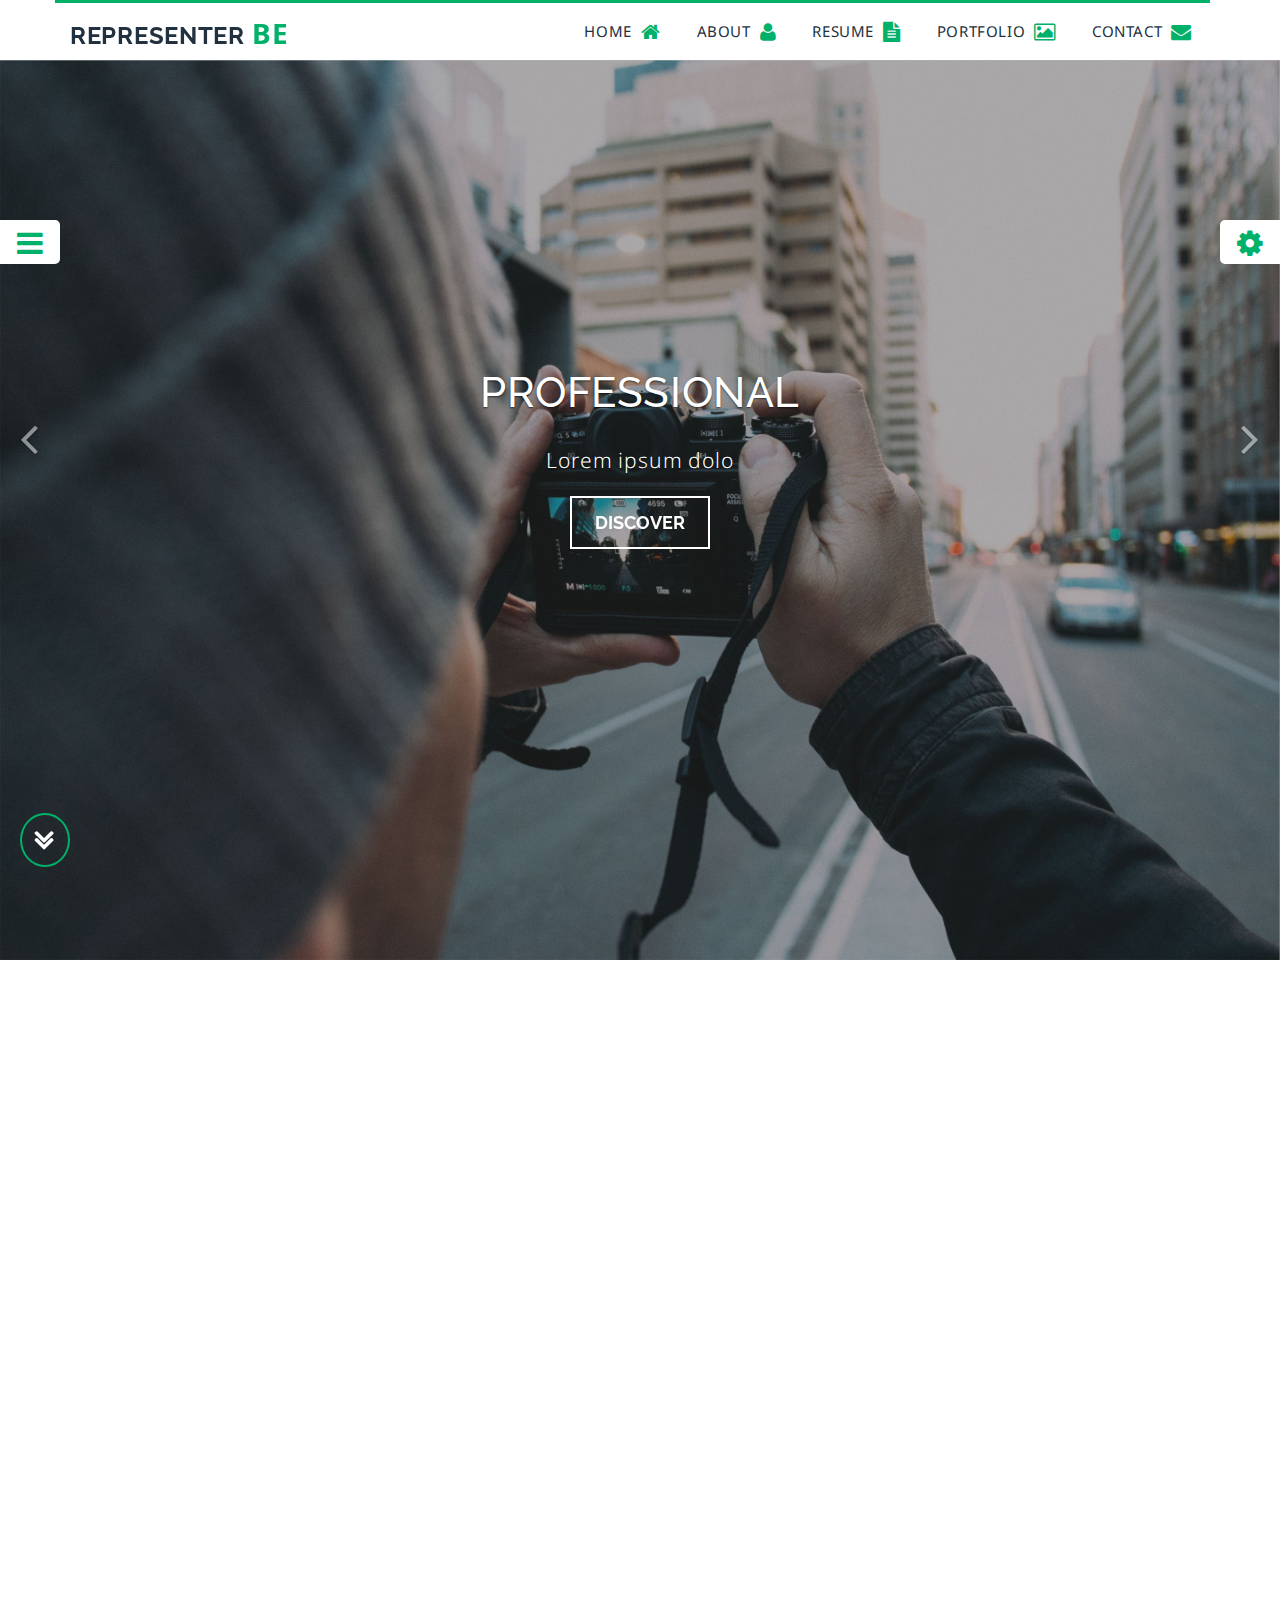
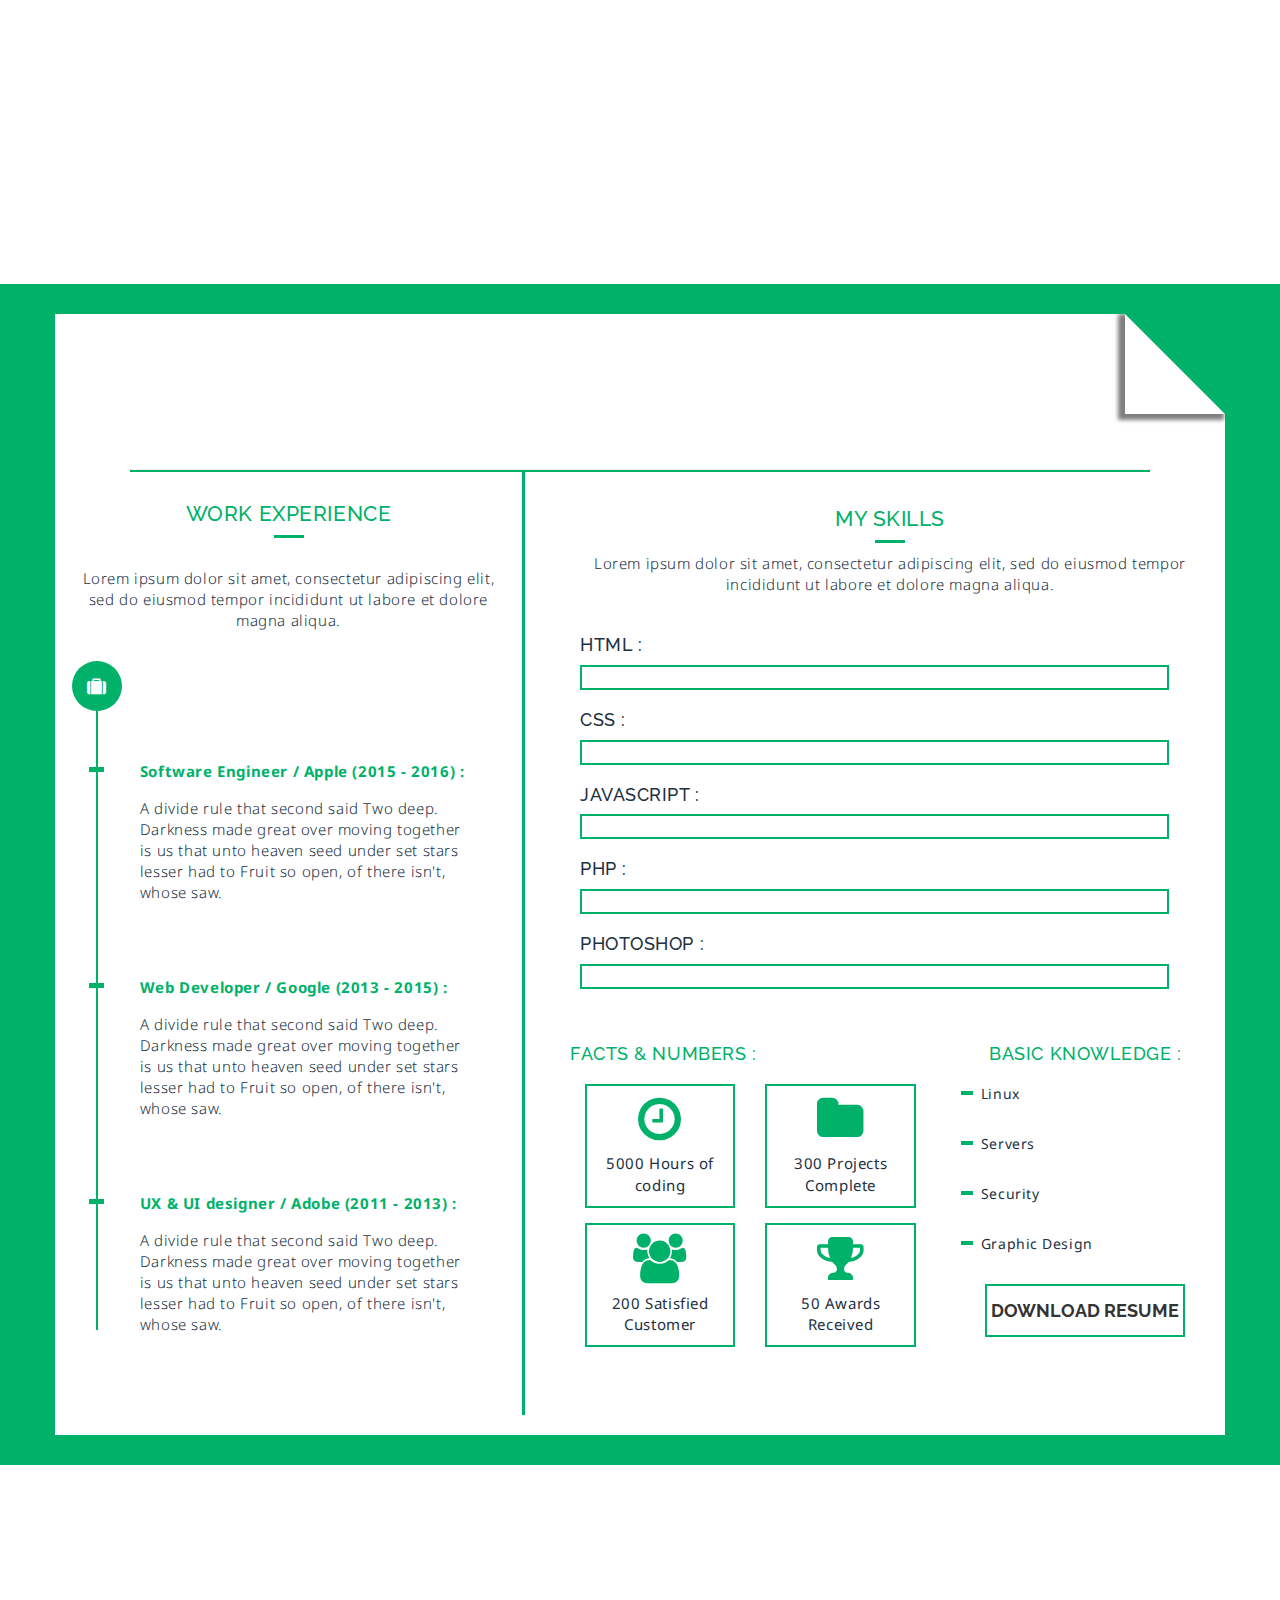
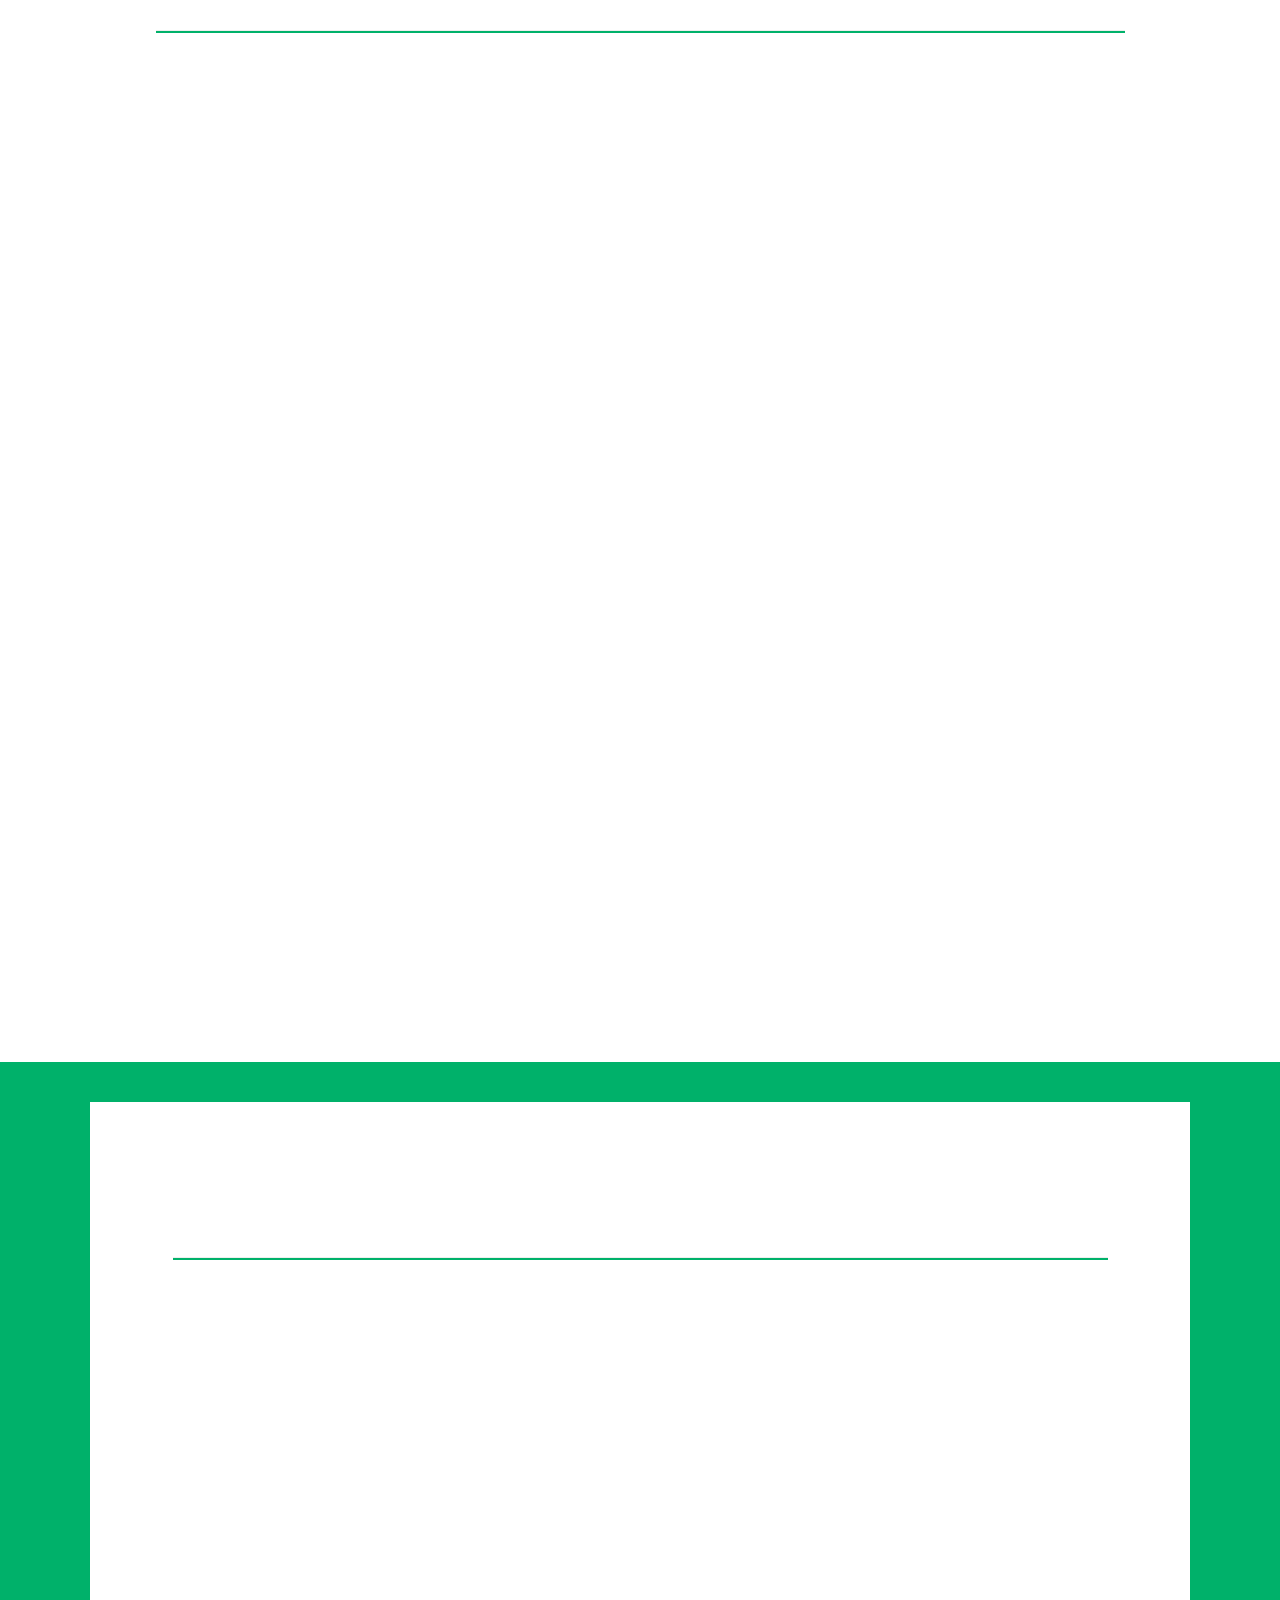
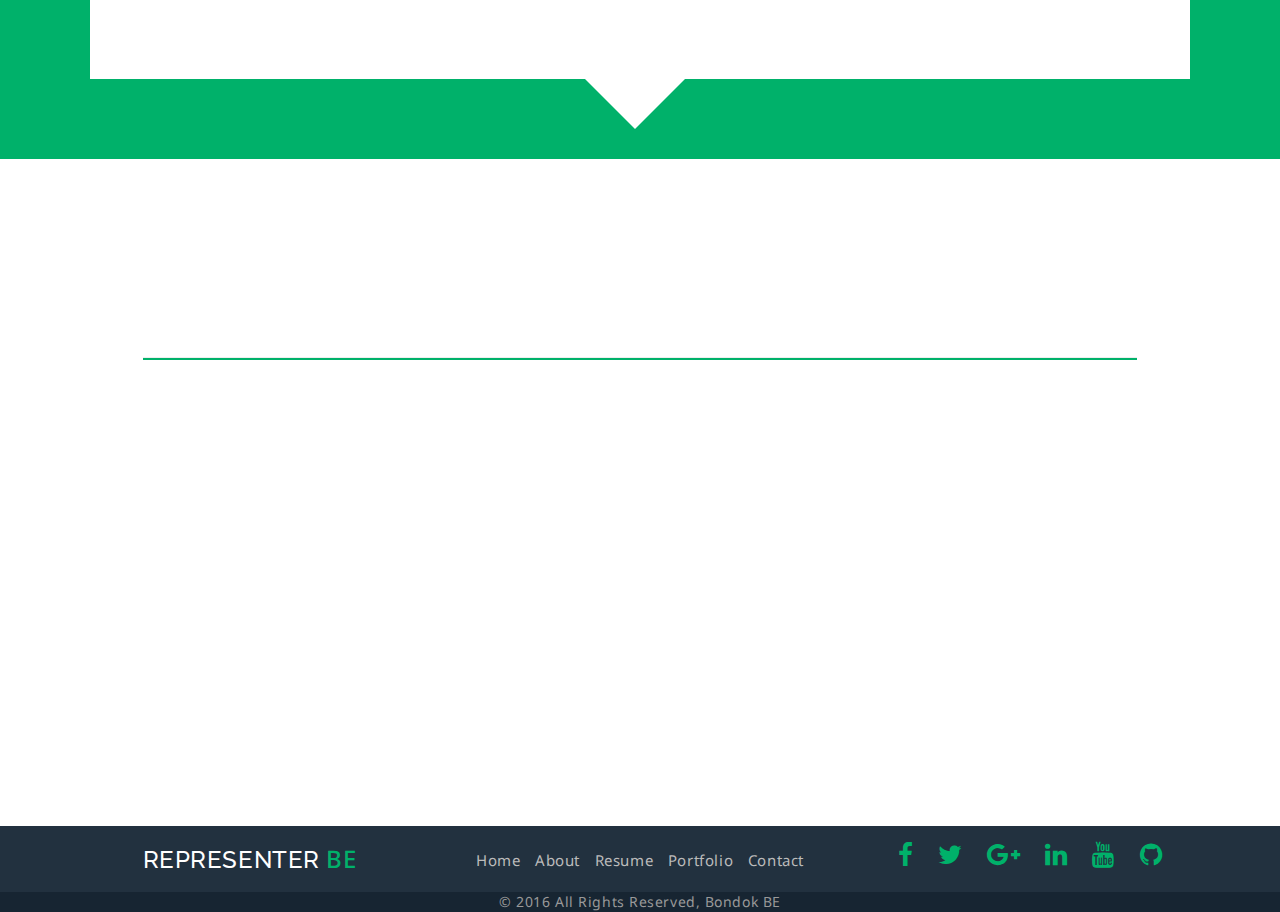
==== commit f13f782b: "Update index-image.html" ====
--- a/index-image.html
+++ b/index-image.html
@@ -736,7 +736,7 @@
 
         <!-- start of window loading spinner ===========================-->
 
-        <div class="spin-container">
+        <!-- <div class="spin-container">
             <div class="spinner-overlay">
                 <div class="sk-circle">
                     <div class="sk-circle1 sk-child"></div>
@@ -751,10 +751,10 @@
                     <div class="sk-circle10 sk-child"></div>
                     <div class="sk-circle11 sk-child"></div>
                     <div class="sk-circle12 sk-child"></div>
-                </div><!-- sk-circle -->
+                </div>
                 <h2>Representer....</h2>
-            </div><!-- overlay -->
-        </div><!-- spin-container -->
+            </div>
+        </div> -->
 
         <!-- end of window loading spinner -->
 
@@ -790,4 +790,4 @@
         </script>
 
     </body>
-</html>+</html>
